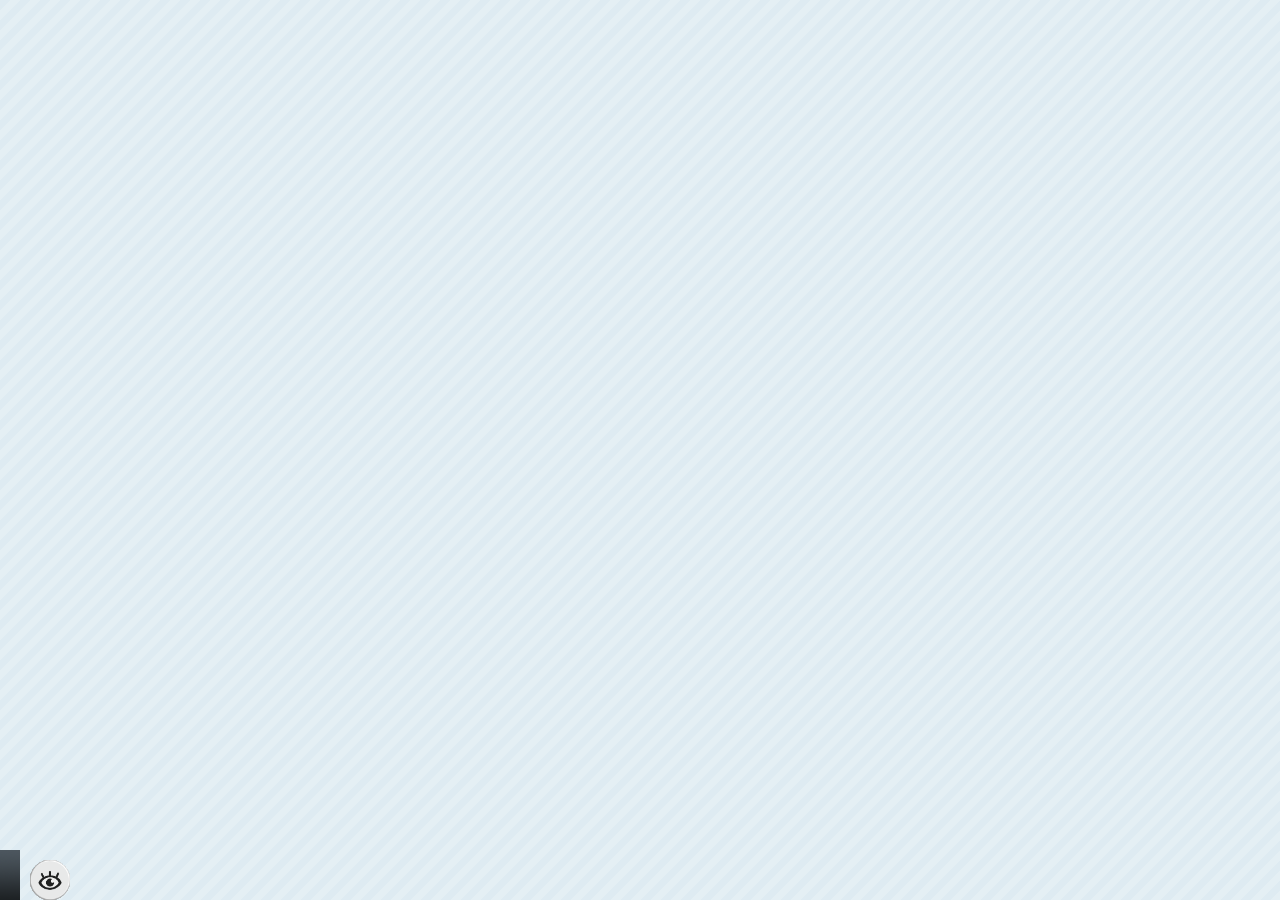
==== main/index.html @ ed8eaf2a "copy from existed files" ====
<!DOCTYPE html>
<html lang="en">
    <head>
        <title>3D Building Viewer</title>
        <meta charset="utf-8">
        <meta name="viewport" content="width=device-width, user-scalable=no, minimum-scale=1.0, maximum-scale=1.0">
        <style>
            body {
                font-family: Monospace;
                background-color: #f0f0f0;
                margin: 0px;
                overflow: hidden;
            }
            .acc{
                z-index:10;
            } 
        </style>
    </head>
    <body>

        <script src="jquery-2.1.3.js"></script>
        
        <script src="libs/THREEx.KeyboardState.js"></script>
        <script src="libs/THREEx.FullScreen.js"></script>
        
        <div id="bubble_tooltip">
            <div class="bubble_top"><span></span></div>
            <div class="bubble_middle"><span id="bubble_tooltip_content">BubleTips.</span></div>
            <div class="bubble_bottom"></div>
        </div>        
        <link rel="stylesheet" href="css/bubble-tooltip.css" media="screen">
        <script type="text/javascript" src="js/bubble-tooltip.js"></script> 
        
        <script type="text/javascript" src="js/menuNotice.js"></script>
        <link href="css/menuNotice.css" rel="stylesheet" type="text/css" />
        <div id="menuDinfo" class="menuDinfo menuDMessage" onmouseover="hideMenuD()"></div>
        <div id="menuDerror" class="menuDerror menuDMessage" onmouseover="hideMenuD()"></div>
        <div id="menuDwarning" class="menuDwarning menuDMessage" onmouseover="hideMenuD()"></div>
        <div id="menuDsuccess" class="menuDsuccess menuDMessage" onmouseover="hideMenuD()"></div>

                <!--bottom dock -->
        <link href="css/docMenu.css" rel="stylesheet" type="text/css" />
        <script type="text/javascript" src="js/interface.js"></script>
        <script type="text/javascript" src="js/docMenu.js"></script>
        <div class="dock" id="dock2">
          <div class="dock-container2">
          <a class="dock-item2"  onmouseover="this.style.cursor='pointer'"   ><span>导出</span><img src="icons/Export.png" alt="exportBuildingList_docm" onclick="stage.exportBuildingList_docm(this) "/></a> 
          <a class="dock-item2"  onmouseover="this.style.cursor='pointer'"   ><span>导出当前楼层</span><img src="icons/floorExport.png" alt="exportSingleFloor_docm" onclick="stage.exportSingleFloor_docm(this) "/></a> 
          <a class="dock-item2"  onmouseover="this.style.cursor='pointer'"   ><span>新建建筑物</span><img src="icons/newBuilding.png" alt="newBuilding_docm" onclick="stage.newBuilding_docm(this) "/></a> 
          <a class="dock-item2"  onmouseover="this.style.cursor='pointer'"   ><span>新建楼层</span><img src="icons/newFloor.png" alt="newFloor_docm" onclick="stage.newFloor_docm(this) "/></a> 
          <a class="dock-item2"  onmouseover="this.style.cursor='pointer'"   ><span>添加区块</span><img src="icons/newBlock.png" alt="newBlock_docm" onclick="stage.newBlock_docm(this) "/></a> 
          <a class="dock-item2"  onmouseover="this.style.cursor='pointer'"   ><span>添加标志牌</span><img src="icons/trademark.png" alt="newBrand_docm" onclick="stage.newBrand_docm(this) "/></a> 
          <a class="dock-item2"  onmouseover="this.style.cursor='pointer'"   ><span id="mpointLabel">添加测点</span><img id="mpointLabelPic" src="icons/newMPoint.png" alt="newMPoint_docm" onclick="stage.newMPoint_docm(this) "/></a>           
          <a class="dock-item2"  onmouseover="this.style.cursor='pointer'"   ><span>管理分组</span><img src="icons/manageGroup.png" alt="manageGroup_docm" onclick="stage.manageGroup_docm(this) "/></a> 
          <a class="dock-item2"  onmouseover="this.style.cursor='pointer'"   ><span>管理区块</span><img src="icons/manageBlock.png" alt="manageBlock_docm" onclick="stage.manageBlock_docm(this) "/></a> 
          <a class="dock-item2"  onmouseover="this.style.cursor='pointer'"   ><span>管理测点</span><img src="icons/manageMPoint.png" alt="manageMPoint_docm" onclick="stage.manageMPoint_docm(this) "/></a> 
          </div>
        </div>   
        <div class="dock" id="dock3">     
            <div class="dock-container3">
            <a class="dock-item3"  onmouseover="this.style.cursor='pointer'"   ><span>隐藏</span><img src="icons/show.png" alt="hideMenu_docm" onclick="stage.hideMenu_docm(this) "/></a> 
            </div>
        </div>
        
        <!-- 输入表格 -->
        <link href="css/prettify.css" rel="stylesheet" />
        <link href="css/bootstrap.2.1.0.css" rel="stylesheet">
        <link href="css/switchMenu.css" rel="stylesheet">
        <link href="css/demo.css" rel="stylesheet">
        <script Charset="UTF-8" src="libs/bootstrap-typeahead.js"></script>
        <script Charset="UTF-8" src="libs/mockjax.js" type="text/javascript"></script>
        <script Charset="UTF-8" src="libs/prettify.js" type="text/javascript"></script>
        <script Charset="UTF-8" src="js/typeMeAhead.js" type="text/javascript"></script>
        <script Charset="UTF-8" src="js/dialogProcess.js" type="text/javascript"></script>
        <script Charset="UTF-8" src="js/fadeInFadeOut.js" type="text/javascript"></script>
        <link href="css/jquery.autocomplete.css" rel="stylesheet">
        <script Charset="UTF-8" src="libs/jquery.autocomplete.js"></script>
        <script src="libs/ui.three.js"></script>
        
        <div id="table_add_template" style='position: absolute; width: 340px;left: 100px; top: 400px' 
                onmousedown="stage.isFormSelected=true;stage.controls.enabled=false;" onmouseup="stage.isFormSelected=false;stage.controls.enabled=true;"
                onkeydown="stage.controls.enabled=false;THREEx.FullScreen.enabled=false;" onkeyup="stage.controls.enabled=true;THREEx.FullScreen.enabled=true;"
                >
            <form id="form_add_template" method="post" action="#" style="display: none;">
                <div class="row" >                          
                    <label style="text-align: center;">
                        <button class="form_name btn btn-danger " type="button" id="title-new"  
                            onmousedown="stage.isFormDrag=true;stage.controls.enabled=false;" 
                            onmouseup="stage.isFormDrag=false;stage.controls.enabled=true;"
                            onmouseover="this.style.cursor='move';">模板名称</button>
                    </label>
                    <div class="well span4">
                        <label for="itemId" >ID&nbsp;&nbsp;<img id="inputIdIcon" src="" /></label>
                        <input fromWhere="" oldid="" id="inputId" class="span4" name="itemId" type="text" placeholder="输入ID..." autocomplete="off" onchange="this.value=this.value.toUpperCase();stage.assertDuplicateId(this.value,this.fromWhere);"/>
                        <label for="itemName" >名称&nbsp;&nbsp;<img id="inputNameIcon" src="" /></label>
                        <input id="inputName" class="span4" name="itemName" type="text" placeholder="输入名称..." autocomplete="off"/ onchange="this.value=this.value.toUpperCase();">      
                        <label class="labelMPointType" for="itemMPointType" >标签&nbsp;&nbsp;<img id="inputMPointTypeIcon" src="" /></label>
                        <input id="inputMPointType" class="span4" name="itemMPointType" type="text" placeholder="输入标签" autocomplete="off" />         
                        <span  class="labelImage" for="itemImage" style="white-space: nowrap;">贴图
                        <input id="inputImageSelectFileCheckBox" type="checkbox" value=true onclick="dialogue.whenChecked(this,'imagePanel','inputImage');"/>本地文件
                        <!-- <button  id="inputImageSelectFile" state=false class="btn btn-small btn-inverse" type="button" onclick="this.state=true;inputImageFake.click();" style="display: none;float: right;"><i class="icon-camera icon-white"></i></button> -->
                        <span id="imagePanel"  style="display: none;float: right;">
                            <span id="imagePreview"></span>
                            <button  id="inputImageSelectFile" class="btn btn-mini btn-inverse" type="button" onclick="dialogue.toLoadImage();" ><i class="icon-picture icon-white"></i></button>
                        </span>
                        <img id="inputImageIcon" src="" />  
                        </span>
                        <!-- <input id="inputImageFake" class="span4" name="itemImage" type="file" style="display: none;" autocomplete="off" onchange="inputImage.value=this.files[0].name.toLowerCase();" />   -->
                        <script>
                            var materialMap;
                            dialogue = new Dialogue();
                            Dialogue.prototype.toClearImagePreview=function(){
                                var iPreview=iBase.Id("imagePreview");
                                while(iPreview.childElementCount>0)
                                {
                                    iPreview.removeChild(iPreview.children[0]);
                                }
                            }
                            Dialogue.prototype.toLoadImage= function(){
                                this.toClearImagePreview();                      
                                var iPreview=iBase.Id("imagePreview");
                                materialMap = new UI.Texture().onChange( this.imageChange );
                                materialMap.dom.children[1].style.display="none";
                                iPreview.appendChild(materialMap.dom);
                                materialMap.dom.children[0].click();
                            }
                            Dialogue.prototype.imageChange= function(){
                                inputImage.value=materialMap.texture.sourceFile.toLowerCase();
                            }
                        </script>
                        <input id="inputImage" class="span4" name="itemImage" type="text" placeholder="*.png/jpg" autocomplete="off" />  
                        <span class="labelModel" for="itemModel" style="white-space: nowrap;">模型文件(*.obj)
                        <input id="inputModelSelectFileCheckBox" type="checkbox" value=true onclick="dialogue.whenChecked(this,'inputModelSelectFile','inputModel');"/>本地文件
                        <button id="inputModelSelectFile" state=false class="btn btn-mini btn-inverse" type="button" onclick="this.state=true;inputModelFake.click();" style="display: none;float: right;"><i class="icon-file icon-white"></i></button><img id="inputModelIcon" src="" /> 
                        </span>
                        <input id="inputModelFake" class="span4" name="itemModel" type="file" style="display: none;" autocomplete="off" onchange="inputModel.value=this.files[0].name.toLowerCase();dialogue.assertValidModelType(iBase.Id('inputModel'));" />                     
                        <input id="inputModel" class="span4" name="itemModel" type="text" placeholder="*.obj" autocomplete="off" onchange="this.value=this.value.toLowerCase();dialogue.assertValidModelType(this);" />                     
                        <label for="itemInfo" >信息</label>
                        <textarea id="inputInfo" class="span4 area" name="itemInfo" placeholder="输入信息..." ></textarea>
                        <label style="text-align: center;">
                        <button type="button" class="btn btn-info" onclick="dialogue.submitfun('form_add_template')">确定</button>&nbsp;&nbsp;&nbsp;&nbsp;
                        <button type="button" class="btn btn-warning" onclick="dialogue.cancelsubmitfun('form_add_template')">取消</button> 
                        </label>
                    </div>
                </div>
            </form>
        </div>        
        
        <!-- 管理表格模板 -->   
        <link rel="stylesheet" href="css/bootstrap-table.css">
        <link rel="stylesheet" href="css/bootstrap-editable.css">
        <link rel="stylesheet" href="css/examples.css">
        <link rel="stylesheet" href="css/group.css">
        <script src="libs/bootstrap.min.js"></script>
        <script src="libs/bootstrap-table.js"></script>
        <script src="libs/bootstrap-editable.js"></script>
        <script src="js/bootstrap-table-zh-CN.js"></script>
        <script src="js/bootstrap-table-editable.js"></script>
        <script src="js/table_process.js"></script>
        <div class="container" id="table_manage" tabletype="" style='position: absolute; display: none;  left: 100px; top: 200px; width: 840px;'         
            onmousedown="stage.isTableSelected=true;stage.controls.enabled=false;stage.curTable='title-manage';" onmouseup="stage.isTableSelected=false;stage.controls.enabled=true;"
            onkeydown="stage.controls.enabled=false;THREEx.FullScreen.enabled=false;" onkeyup="stage.controls.enabled=true;THREEx.FullScreen.enabled=true;"
            >
            <div  >                          
                <label style="text-align: center;">&nbsp;&nbsp;&nbsp;&nbsp;&nbsp;&nbsp;&nbsp;&nbsp;&nbsp;&nbsp;&nbsp;&nbsp;&nbsp;&nbsp;&nbsp;&nbsp;
                    <button class="form_name btn btn-danger " type="button"  id="title-manage" 
                        onmousedown="stage.isFormDrag=true;stage.controls.enabled=false;" 
                        onmouseup="stage.isFormDrag=false;stage.controls.enabled=true;"
                        onmouseover="this.style.cursor='move';">模板名称</button>        
                    <button  id="groupClose" class="btn btn-mini btn-normal" type="button" onclick="bsTable.TableHide($table);" style="display: block;float: right;">
                        <i class="icon-remove "></i>
                    </button>
                
                </label>
                <div class="well span10" >
                    <div id="toolbar" >
                        <div class="form-inline " role="form" style="float: left">
                            <button class="btn btn-default btn-small" id="append-data" data-method="append" onclick="bsTable.TableAppend($table);">
                                添加条目
                            </button>
                            <button class="btn btn-default btn-small" id="remove-data" data-method="remove" onclick="bsTable.TableRemoveSelected($table);">
                                删除所选
                            </button>
                            <button class="btn btn-default btn-small" id="show-data" data-method="show" onclick="bsTable.TableHideItems($table,true);">
                                显示
                            </button>
                            <button class="btn btn-default btn-small" id="hide-data" data-method="hide" onclick="bsTable.TableHideItems($table,false);">
                                隐藏
                            </button>
                            <button class="btn btn-default btn-small" id="highlight-data" data-method="hightlight" onclick="bsTable.TableHighLightItems($table,true);">
                                高亮所选
                            </button>
                            <button class="btn btn-default btn-small" id="chlight-data" data-method="chlight" onclick="bsTable.TableHighLightItems($table,false);">
                                取消高亮
                            </button>
                        </div>
                    </div>
                    <table id="group-table" class="table table-striped"
                           data-toolbar="#toolbar"
                           data-pagination="true"
                           data-show-export="true"
                           data-search="true"
                           data-search-align="right"
                           data-show-columns="true"
                           data-page-list="[5,10,20,50,100]"
                           data-page-size="5"
                           data-key-events="false"
                            data-sort-name="id"
                            data-click-to-select="true"
							data-height="295"
                            >
                        <thead>
                            <tr id='tr_column' >
                                <th data-field="state" data-checkbox="true"></th>
                                <th class="ItemID" data-field="id" data-halign="center" data-align="center" data-sortable="true" data-editable="true" data-width=350 onchange="bsTable.TableGetByRow($table,row);alert(this.value)" data-switchable="false">ID</th>
                                <th data-field="name" data-halign="center" data-align="center" data-sortable="true" data-editable="true" >组  名</th>
                                <th data-field="children" data-halign="center" data-align="center" data-sortable="false" data-editable="true" >信息</th>
                                <th data-field="operate1" data-halign="center" data-align="center" data-formatter="operateFormatter1" data-events="operateEvents1" data-width=70 >编辑</th>
                                <th data-field="operate2" data-halign="center" data-align="center" data-formatter="operateFormatter2" data-events="operateEvents2" data-width=70 >隐藏</th>
                                <th data-field="operate3" data-halign="center" data-align="center" data-formatter="operateFormatter3" data-events="operateEvents3" data-width=70 >高亮</th>
                            </tr>
                        </thead>
                    </table>
                </div>
            </div>
        </div>
        <script>
        $.extend($.fn.bootstrapTable.defaults, $.fn.bootstrapTable.locales['zh-CN']);
        var $table = $('#group-table');
        function operateFormatter1(value, row, index) {
            var iconstyle="icon-map-marker";
            if( iBase.Id("title-manage").innerHTML=="分组管理")
                iconstyle="icon-list";
                
            if(stage.params.mode_edit)
            return [
                '<a class="edit" href="javascript:void(0)" title="编辑">',
                '<i class="'+iconstyle+'"></i>',
                '</a>&nbsp;',
                '<a class="remove" href="javascript:void(0)" title="删除">',
                '<i class="icon-trash"></i>',
                '</a>'
            ].join('');
            else
            return [
                '<a class="detail" href="javascript:void(0)" onmouseup="hideMsg();"  onmouseout="hideMsg();" title="浏览" >',
                '<i class="icon-search"></i>',
                '</a>&nbsp;',
                '<a class="remove" href="javascript:void(0)" title="删除">',
                '<i class="icon-trash"></i>',
                '</a>'
            ].join('');
        }
        function operateFormatter2(value, row, index) {
            return [
                '<a class="toshow" href="javascript:void(0)" title="显示">',
                '<i class="icon-eye-open"></i>',
                '</a>&nbsp;&nbsp;',
                '<a class="tohide" href="javascript:void(0)" title="隐藏">',
                '<i class="icon-eye-close"></i>',
                '</a>'
            ].join('');
        }
        function operateFormatter3(value, row, index) {
            return [
                '<a class="tohighlight" href="javascript:void(0)" title="高亮">',
                '<i class="icon-fire"></i>',
                '</a>&nbsp;&nbsp;',
                '<a class="toopenlight" href="javascript:void(0)" title="开灯">',
                '<i class="icon-refresh"></i>',
                '</a>'
            ].join('');
        }
        window.operateEvents1 = {
            'click .detail': function (e, value, row, index) {
                // 弹出查看分组框
                bsTable.TableDetail(row,index);
            },
            'click .edit': function (e, value, row, index) {
                // 弹出编辑框
                bsTable.TableEdit(row,index);
            },
            'click .remove': function (e, value, row, index) {
                // 直接删除
                bsTable.TableRemoveById($table,row['id']);
            }
        };        
        window.operateEvents2 = {
            'click .toshow': function (e, value, row, index) {
                // 显示
                bsTable.TableHideItem(row,true);
            },
            'click .tohide': function (e, value, row, index) {
                // 隐藏
                bsTable.TableHideItem(row,false);
            }
        };        
        window.operateEvents3 = {
            'click .tohighlight': function (e, value, row, index) {
                // 高亮
                bsTable.TableHighLightItem(row,true);
            },
            'click .toopenlight': function (e, value, row, index) {
                // 高亮
                bsTable.TableHighLightItem(row,false);
            }
        };
        </script>
        <!-- 管理表格模板 -->
        <!--分组子表-->
        <script src="js/subtable_process.js"></script>
        <div class="container" id="subtable_manage" tabletype="" style='position: absolute; display: none;  left: 100px; top: 200px; width: 760px;'         
            onmousedown="isSubTableSelected=true;controls.enabled=false;curTable='title-manage-sub';" onmouseup="isSubTableSelected=false;controls.enabled=true;"
            onkeydown="controls.enabled=false;THREEx.FullScreen.enabled=false;" onkeyup="controls.enabled=true;THREEx.FullScreen.enabled=true;"
            >
            <div  >                          
                <label style="text-align: center;">&nbsp;&nbsp;&nbsp;&nbsp;&nbsp;&nbsp;&nbsp;&nbsp;&nbsp;&nbsp;&nbsp;&nbsp;&nbsp;&nbsp;&nbsp;&nbsp;
                    <button class="form_name btn btn-danger " type="button"  id="title-manage-sub" 
                        onmousedown="isFormDrag=true;controls.enabled=false;" 
                        onmouseup="isFormDrag=false;controls.enabled=true;"
                        onmouseover="this.style.cursor='move';" >模板名称</button>        
                    <button  id="subgroupClose" class="btn btn-mini btn-normal" type="button" onclick="bsTable.subTableHide($sub_table);" style="display: block;float: right;">
                        <i class="icon-remove "></i>
                    </button>
                
                </label>
                <div class="well span9" >
                    <div id="toolbarsub" >
                        <div class="form-inline " role="form-sub" style="float: left">
                            <button class="btn btn-default btn-small" id="remove-data-sub" data-method="remove" onclick="bsTable.subTableRemoveSelected($sub_table);">
                                删除所选
                            </button>
                            <button class="btn btn-default btn-small" id="show-data-sub" data-method="show" onclick="bsTable.subTableHideItems($sub_table,true);">
                                显示
                            </button>
                            <button class="btn btn-default btn-small" id="hide-data-sub" data-method="hide" onclick="bsTable.subTableHideItems($sub_table,false);">
                                隐藏
                            </button>
                            <button class="btn btn-default btn-small" id="highlight-data-sub" data-method="highlight" onclick="bsTable.TableHighLightItems($sub_table,true);">
                                高亮所选
                            </button>
                            <button class="btn btn-default btn-small" id="chlight-data-sub" data-method="chlight" onclick="bsTable.TableHighLightItems($sub_table,false);">
                                取消高亮
                            </button>
                        </div>
                    </div>
                    <table id="group-table-sub" class="table table-striped"
                           data-toolbar="#toolbarsub"
                           data-pagination="true"
                           data-show-export="true"
                           data-search="true"
                           data-search-align="right"
                           data-page-list="[5,10,20,50,100]"
                           data-page-size="5"
                           data-key-events="false"
                            data-sort-name="id"
                            data-click-to-select="true"
							data-height="295"                            
                            data-show-columns="true"
                            >
                        <thead>
                            <tr id='sub_tr_column' >
                                <th data-field="state" data-checkbox="true"></th>
                                <th class="ItemID"  data-halign="center" data-align="center" data-field="id" data-sortable="true" data-editable="true" onchange="bsTable.TableGetByRow($sub_table,row);alert(this.value)"  data-switchable="false">ID</th>
                                <th data-field="operate1" data-width=70 data-halign="center" data-align="center" data-formatter="operateFormatterSub1" data-events="operateEventsSub1">编辑</th>
                                <th data-field="operate2" data-width=70 data-halign="center" data-align="center" data-formatter="operateFormatterSub2" data-events="operateEventsSub2">隐藏</th>
                                <th data-field="operate3" data-width=70 data-halign="center" data-align="center" data-formatter="operateFormatterSub3" data-events="operateEventsSub3">高亮</th>
                            </tr>
                        </thead>
                    </table>
                </div>
            </div>
        </div>
        <script>
        var $sub_table = $('#group-table-sub');
        function operateFormatterSub1(value, row, index) {
            if(stage.params.mode_edit)
            return [
                '<a class="subedit" href="javascript:void(0)" title="编辑">',
                '<i class="icon-map-marker"></i>',
                '</a>&nbsp;',
                '<a class="subremove" href="javascript:void(0)" title="删除">',
                '<i class="icon-trash"></i>',
                '</a>'            
            ].join('');
            else
            return [
                '<a class="subdetail" href="javascript:void(0) onmouseup="hideMsg();" onmouseout="hideMsg();" title="查看">',
                '<i class="icon-search"></i>',
                '</a>&nbsp;',
                '<a class="subremove" href="javascript:void(0)" title="删除">',
                '<i class="icon-trash"></i>',
                '</a>'            
            ].join('');
        }
        function operateFormatterSub2(value, row, index) {
            return [        
                '<a class="subtoshow" href="javascript:void(0)" title="显示">',
                '<i class="icon-eye-open"></i>',
                '</a>&nbsp;&nbsp;',
                '<a class="subtohide" href="javascript:void(0)" title="隐藏">',
                '<i class="icon-eye-close"></i>',
                '</a>'                          
            ].join('');
        }
        function operateFormatterSub3(value, row, index) {
            return [   
                '<a class="subtohighlight" href="javascript:void(0)" title="高亮">',
                '<i class="icon-fire"></i>',
                '</a>&nbsp;&nbsp;',
                '<a class="subtoopenlight" href="javascript:void(0)" title="开灯">',
                '<i class="icon-refresh"></i>',
                '</a>'
            ].join('');
        }
        window.operateEventsSub1 = {
            'click .subdetail': function (e, value, row, index) {
                // 弹出查看分组框
                bsTable.TableDetail(row,index);
            },
            'click .subedit': function (e, value, row, index) {
                // 弹出编辑框
                bsTable.subTableEdit(row,index);
            },
            'click .subremove': function (e, value, row, index) {
                // 直接删除
                bsTable.subTableRemoveById($sub_table,row['id']);
            }
        };
        window.operateEventsSub2 = {
            'click .subtoshow': function (e, value, row, index) {
                // 显示
                bsTable.subTableHideItem(row,true);
            },
            'click .subtohide': function (e, value, row, index) {
                // 隐藏
                bsTable.subTableHideItem(row,false);
            }
        };        
        window.operateEventsSub3 = {
            'click .subtohighlight': function (e, value, row, index) {
                // 高亮
                bsTable.TableHighLightItem(row,true);
            },
            'click .subtoopenlight': function (e, value, row, index) {
                // 高亮
                bsTable.TableHighLightItem(row,false);
            }
        };
        </script>
        <!--分组子表-->
        
        
        <link rel="stylesheet" href="css/bootstrap-menu.css" />
        <script src="libs/bootstrap-prompts-alert.js"></script>
        <script src="libs/bootstrap-menu.js"></script>
        <script src="js/popUpMenu.js"></script>
        <script src="js/popmenuProcess.js"></script>
            
        <link rel='stylesheet' href='css/notify/libnotify.css'/>
        <script src="libs/humane.min.js"></script> 

        <script src="js/ext_dat.gui.js"></script>
        <script src="three.71.min.js"></script>
        <script src="js/ext_three.js"></script>
        
		<script src="fonts/helvetiker_regular.typeface.js"></script>
		<script src="fonts/optimer_regular.typeface.js"></script>
		<script src="fonts/gentilis_regular.typeface.js"></script>
        
        <script src="libs/FileSaver.js"></script>
        <script src="libs/jszip.min.js"></script>
        <script src="libs/stats.min.js"></script>
        <script src="libs/OBJLoader.js"></script>
        <script src="js/ext_TransformControls.js"></script>
        <script src="js/ext_OrbitControls.js"></script>
        <script src="libs/CombinedCamera.js"></script>
        <script src="libs/Projector.js"></script>
        <script src="libs/Detector.js"></script>
        
        <script src="js/gui.js"></script>
        <script src="js/Control.js"></script>
        <script src="js/alertMsg.js"></script>
        <script src="js/export/tools.js"></script>
        <script src="js/edit/changeAll.js"></script>
        <script src="js/edit/changeData.js"></script>
        <script src="js/edit/changeScene.js"></script>
        <script src="js/load/addBlock.js"></script>
        <script src="js/load/addMPoint.js"></script>
        <script src="js/load/loadfloor.js"></script>
        <script src="js/load/xmlparser.js"></script>
        <script src="js/classes/objList.js"></script>
        <script src="js/classes/group.js"></script>
        <script src="js/classes/brand.js"></script>
        <script src="js/classes/mpoint.js"></script>
        <script src="js/classes/block.js"></script>
        <script src="js/classes/floor.js"></script>
        <script src="js/classes/building.js"></script>
        <script src="js/classes/buildinglist.js"></script>
        <script src="js/classes/stage.js"></script>
        
        <script>
        
			if ( ! Detector.webgl ) Detector.addGetWebGLMessage();
 
            var stage= new Stage();
            
            stage.initBuildingDoc();
            stage.initScene();
            Init();
            stage.animate();

            function Init()
            {                
                $(document).ready(
                    function()
                    {
                        $('#dock2').Fisheye(
                            {
                                maxWidth: 60,
                                items: 'a',
                                itemsText: 'span',
                                container: '.dock-container2',
                                itemWidth: 40,
                                proximity: 80,
                                alignment : 'left',
                                valign: 'bottom',
                                halign : 'center'
                            }
                        )
                    }
                );                
                document.body.appendChild( stage.container );
                
                document.addEventListener( 'mousemove', stage.onDocumentMouseMove, false );
                document.addEventListener( 'dblclick', stage.onDoubleClick, false );
                document.addEventListener( 'mousedown', stage.onDocumentMouseDown, false );
                document.addEventListener( 'mouseup', stage.onDocumentMouseUp, false );
                
                document.addEventListener( 'mousewheel', stage.onMouseWheel, false );
                document.addEventListener( 'keydown', stage.onKeyDown, false );
                document.addEventListener( 'keyup', stage.onKeyUp, false );
                window.addEventListener( 'resize',  stage.onWindowResize, false );
            }
        </script>
        <div id="JQtooltip" style="display: none;"> </div> 
        <link rel="stylesheet" href="css/jQuery.toolTip.css" media="screen">
        <script type="text/javascript" src="js/callJQtoolTip.js"></script> 
    </body>    
</html>
---- main/css/bubble-tooltip.css ----
#bubble_tooltip{
	width:147px;
	position:absolute;
	display:none;
}
#bubble_tooltip .bubble_top{
	background-image: url('../images/bubble_top.gif');
	background-repeat:no-repeat;
	height:16px;	
}
#bubble_tooltip .bubble_middle{
	background-image: url('../images/bubble_middle.gif');
	background-repeat:repeat-y;	
	background-position:bottom left;
	padding-left:7px;
	padding-right:7px;
}
#bubble_tooltip .bubble_middle span{
	position:relative;
	top:-8px;
	font-family: Trebuchet MS, Lucida Sans Unicode, Arial, sans-serif;
	font-size:11px;
}
#bubble_tooltip .bubble_bottom{
	background-image: url('../images/bubble_bottom.gif');
	background-repeat:no-repeat;
	background-repeat:no-repeat;	
	height:44px;
	position:relative;
	top:-6px;
}
---- main/css/menuNotice.css ----
.menuDMessage
{
        display:none;
        -webkit-background-size: 40px 40px;
        -moz-background-size: 40px 40px;
        background-size: 40px 40px;			
        background-image: -webkit-gradient(linear, left top, right bottom,
                                color-stop(.25, rgba(255, 255, 255, .05)), color-stop(.25, transparent),
                                color-stop(.5, transparent), color-stop(.5, rgba(255, 255, 255, .05)),
                                color-stop(.75, rgba(255, 255, 255, .05)), color-stop(.75, transparent),
                                to(transparent));
        background-image: -webkit-linear-gradient(135deg, rgba(255, 255, 255, .05) 25%, transparent 25%,
                            transparent 50%, rgba(255, 255, 255, .05) 50%, rgba(255, 255, 255, .05) 75%,
                            transparent 75%, transparent);
        background-image: -moz-linear-gradient(135deg, rgba(255, 255, 255, .05) 25%, transparent 25%,
                            transparent 50%, rgba(255, 255, 255, .05) 50%, rgba(255, 255, 255, .05) 75%,
                            transparent 75%, transparent);
        background-image: -ms-linear-gradient(135deg, rgba(255, 255, 255, .05) 25%, transparent 25%,
                            transparent 50%, rgba(255, 255, 255, .05) 50%, rgba(255, 255, 255, .05) 75%,
                            transparent 75%, transparent);
        background-image: -o-linear-gradient(135deg, rgba(255, 255, 255, .05) 25%, transparent 25%,
                            transparent 50%, rgba(255, 255, 255, .05) 50%, rgba(255, 255, 255, .05) 75%,
                            transparent 75%, transparent);
        background-image: linear-gradient(135deg, rgba(255, 255, 255, .05) 25%, transparent 25%,
                            transparent 50%, rgba(255, 255, 255, .05) 50%, rgba(255, 255, 255, .05) 75%,
                            transparent 75%, transparent);
                                
         -moz-box-shadow: inset 0 -1px 0 rgba(255,255,255,.4);
         -webkit-box-shadow: inset 0 -1px 0 rgba(255,255,255,.4);		
         box-shadow: inset 0 -1px 0 rgba(255,255,255,.4);
         width: 100%;
         border: 1px solid;
         color: #fff;
         padding: 15px;
         position: fixed;
         _position: absolute;
         text-shadow: 0 1px 0 rgba(0,0,0,.5);
         -webkit-animation: animate-bg 5s linear infinite;
         -moz-animation: animate-bg 5s linear infinite;
}

.menuDinfo
{
		 background-color: #4ea5cd;
		 border-color: #3b8eb5;
}

.menuDerror
{
		 background-color: #de4343;
		 border-color: #c43d3d;
}
		 
.menuDwarning
{
		 background-color: #eaaf51;
		 border-color: #d99a36;
}

.menuDsuccess
{
		 background-color: #61b832;
		 border-color: #55a12c;
}

.menuDMessage h3
{
		 margin: 0 0 5px 0;													 
}

.menuDMessage p
{
		 margin: 0;													 
}

@-webkit-keyframes animate-bg
{
    from {
        background-position: 0 0;
    }
    to {
       background-position: -80px 0;
    }
}


@-moz-keyframes animate-bg 
{
    from {
        background-position: 0 0;
    }
    to {
       background-position: -80px 0;
    }
}



/*--------------------------------------*/

.centered
{
		 text-align: center;
}

.twitter-follow-button
{
		 position: relative;
		 top: 7px;
}
---- main/css/docMenu.css ----
body {
	font: 11px Arial, Helvetica, sans-serif;
	background: #ffffff url(../icons/main-bg.gif);
	padding: 0;
	margin: 0;
}
img {
	border: none;
}

/* dock - top */
.dock {
	position: relative; 
	height: 50px; 
	text-align: center;
}
.dock-container {
	position: absolute;
	height: 50px;
	background: url(../icons/dock-bg2.gif);
	padding-left: 20px;
}
a.dock-item {
	display: block;
	width: 40px;
	color: #000;
	position: absolute;
	top: 0px;
	text-align: center;
	text-decoration: none;
	font: bold 12px Arial, Helvetica, sans-serif;
}
.dock-item img {
	border: none; 
	margin: 5px 10px 0px; 
	width: 100%; 
}
.dock-item span {
	display: none; 
	padding-left: 20px;
}

/* dock2 - bottom */
#dock2 {
	width: 100%;
	bottom: 0px;
	position: absolute;
	left: 0px;
}
.dock-container2 {
	position: absolute;
	height: 50px;
	background: url(../icons/dock-bg.gif);
	padding-left: 20px;
}
a.dock-item2 {
	display: block; 
	font: bold 12px Arial, Helvetica, sans-serif;
	width: 40px; 
	color: #000; 
	bottom: 0px; 
	position: absolute;
	text-align: center;
	text-decoration: none;
}
.dock-item2 span {
	display: none;
	padding-left: 20px;
}
.dock-item2 img {
	border: none; 
	margin: 5px 10px 0px; 
	width: 100%; 
}
/* dock3 - exit */
#dock3 {
	width: 10%;
	bottom: 0px;
	position: absolute;
	left: 0px;
}
.dock-container3 {
	position: absolute;
	height: 50px;
	background: url(../icons/dock-bg.gif);
	padding-left: 20px;
}
a.dock-item3 {
	display: block; 
	font: bold 12px Arial, Helvetica, sans-serif;
	width: 40px; 
	color: #000; 
	bottom: 0px; 
	position: absolute;
	text-align: center;
	text-decoration: none;
}
.dock-item3 span {
	display: none;
	padding-left: 20px;
}
.dock-item3 img {
	border: none; 
	margin: 5px 10px 0px; 
	width: 100%; 
}
---- main/css/prettify.css ----
.com { color: #93a1a1; }
.lit { color: #195f91; }
.pun, .opn, .clo { color: #93a1a1; }
.fun { color: #dc322f; }
.str, .atv { color: #D14; }
.kwd, .linenums .tag { color: #1e347b; }
.typ, .atn, .dec, .var { color: teal; }
.pln { color: #48484c; }

.prettyprint {
  padding: 8px;
  background-color: #f7f7f9;
  border: 1px solid #e1e1e8;
}
.prettyprint.linenums {
  -webkit-box-shadow: inset 40px 0 0 #fbfbfc, inset 41px 0 0 #ececf0;
     -moz-box-shadow: inset 40px 0 0 #fbfbfc, inset 41px 0 0 #ececf0;
          box-shadow: inset 40px 0 0 #fbfbfc, inset 41px 0 0 #ececf0;
}

/* Specify class=linenums on a pre to get line numbering */
ol.linenums {
  margin: 0 0 0 33px; /* IE indents via margin-left */
} 
ol.linenums li {
  padding-left: 12px;
  color: #bebec5;
  line-height: 18px;
  text-shadow: 0 1px 0 #fff;
}


 textarea, input[type=text], input[type=password] {
    border-color: #bbb;
    height: 38px;
    font-size: 14px;
    border-radius: 2px;
    outline: 0;
    border: #ccc 1px solid;
    padding: 0 10px;
    width: 250px;
    -webkit-transition: box-shadow .5s;
    margin-bottom: 15px;
}

    textarea:hover,  textarea:focus,    input[type=text]:hover,  input[type=text]:focus, input[type=password]:hover,  input[type=password]:focus {
        border: 1px solid #56b4ef;
        box-shadow: inset 0 1px 3px rgba(0,0,0,.05),0 0 8px rgba(82,168,236,.6);
        -webkit-transition: box-shadow .5s;
    }
input::-webkit-input-placeholder {
    color: #999;
    -webkit-transition: color .5s;
}

input:focus::-webkit-input-placeholder,  input:hover::-webkit-input-placeholder {
    color: #c2c2c2;
    -webkit-transition: color .5s;
}
---- main/css/switchMenu.css ----
li.cr > div > div > select, li.c > div > div > select {
    
  font-size: 13px;
  line-height: 25px;
  height: 24px;
  width: 110px;
  background-color: #ffffff;
  border: 1px solid rgb(255, 21, 21);
}
---- main/css/demo.css ----
﻿
body,button, input, select, textarea,h1 ,h2, h3, h4, h5, h6 { font-family: Arial, Times New Roman, '宋体' , Tahoma, Helvetica, "\5b8b\4f53", sans-serif;}
---- main/css/examples.css ----
.ribbon {
    background-color: #a00;
    overflow: hidden;
    white-space: nowrap;
    /* top left corner */
    position: fixed;
    right: -60px;
    top: 40px;
    /* 45 deg ccw rotation */
    -webkit-transform: rotate(45deg);
    -moz-transform: rotate(45deg);
    -ms-transform: rotate(45deg);
    -o-transform: rotate(45deg);
    transform: rotate(45deg);
    /* shadow */
    -webkit-box-shadow: 0 0 10px #888;
    -moz-box-shadow: 0 0 10px #888;
    box-shadow: 0 0 10px #888;
    z-index: 999;
}
.ribbon a {
    border: 1px solid #faa;
    color: #fff;
    display: block;
    font: bold 81.25% 'Helvetica Neue', Helvetica, Arial, sans-serif;
    margin: 1px 0;
    padding: 10px 50px;
    text-align: center;
    text-decoration: none;
    /* shadow */
    text-shadow: 0 0 5px #444;
}
---- main/css/group.css ----
#group
{
    /*float: left;*/
    /*width: 297px;*/
}
#pop
{
    /*width: 340px;*/
}
.popBox
{
    width: 600px;
}
.icon-search {
    background-position: -48px 0;
    margin-right: 10px;
}
.icon-cog {
    background-position: -432px 0;
    margin-right: 10px;
}
.icon-trash {
    background-position: -456px 0;
    margin-right: 10px;
}
.popover-content
{
    padding: 9px 2px 9px 9px;

}
.editable-input input
{
    padding: 1px;
    height: 25px;
}
.editable-buttons
{
    width: 0px;
}
.editable-buttons  button
{
    height:0px;
    width: 0px;
    padding: 0px;
    margin: 0px;
    visibility: hidden;
}
.search input
{
    margin-bottom: 0px;
}
tr td
{
    /*width: 100px;*/
}
tr td.bs-checkbox
{
    /*width: 20px;*/
}
---- main/css/notify/libnotify.css ----
html,
body {
  height: 100%;
}
.humane {
  position: fixed;
  -moz-transition: all 0.3s ease-out;
  -webkit-transition: all 0.3s ease-out;
  -ms-transition: all 0.3s ease-out;
  -o-transition: all 0.3s ease-out;
  transition: all 0.3s ease-out;
  z-index: -1;
}
.humane.humane-animate,
.humane.humane-js-animate {
  z-index: 100000;
}
.humane {
  font-family: Ubuntu, Arial, sans-serif;
  text-align: center;
  font-size: 15px;
  top: 10px;
  right: 10px;
  opacity: 0;
  filter: progid:DXImageTransform.Microsoft.Alpha(Opacity=0);
  width: 150px;
  color: #fff;
  padding: 10px;
  background-image: url('[data-uri]');
  background: -webkit-gradient(linear, left top, left bottom, color-stop(0, rgba(0,0,0,0.90)), color-stop(1, rgba(50,50,50,0.90))) no-repeat;
  background: -moz-linear-gradient(top, rgba(0,0,0,0.90) 0%, rgba(50,50,50,0.90) 100%) no-repeat;
  background: -webkit-linear-gradient(top, rgba(0,0,0,0.90) 0%, rgba(50,50,50,0.90) 100%) no-repeat;
  background: -ms-linear-gradient(top, rgba(0,0,0,0.90) 0%, rgba(50,50,50,0.90) 100%) no-repeat;
  background: -o-linear-gradient(top, rgba(0,0,0,0.90) 0%, rgba(50,50,50,0.90) 100%) no-repeat;
  background: linear-gradient(top, rgba(0,0,0,0.90) 0%, rgba(50,50,50,0.90) 100%) no-repeat;
  *background-color: #000;
  -moz-border-radius: 5px;
  -webkit-border-radius: 5px;
  -ms-border-radius: 5px;
  -o-border-radius: 5px;
  border-radius: 5px;
  -moz-box-shadow: 0 4px 4px -4px #000;
  -webkit-box-shadow: 0 4px 4px -4px #000;
  -ms-box-shadow: 0 4px 4px -4px #000;
  -o-box-shadow: 0 4px 4px -4px #000;
  box-shadow: 0 4px 4px -4px #000;
  -moz-transform: translateY(-40px);
  -webkit-transform: translateY(-40px);
  -ms-transform: translateY(-40px);
  -o-transform: translateY(-40px);
  transform: translateY(-40px);
}
.humane p,
.humane ul {
  margin: 0;
  padding: 0;
}
.humane ul {
  list-style: none;
}
.humane.humane-info {
  background-image: url('[data-uri]');
  background: -webkit-gradient(linear, left top, left bottom, color-stop(0, rgba(0,0,50,0.90)), color-stop(1, rgba(0,0,100,0.90))) no-repeat;
  background: -moz-linear-gradient(top, rgba(0,0,50,0.90) 0%, rgba(0,0,100,0.90) 100%) no-repeat;
  background: -webkit-linear-gradient(top, rgba(0,0,50,0.90) 0%, rgba(0,0,100,0.90) 100%) no-repeat;
  background: -ms-linear-gradient(top, rgba(0,0,50,0.90) 0%, rgba(0,0,100,0.90) 100%) no-repeat;
  background: -o-linear-gradient(top, rgba(0,0,50,0.90) 0%, rgba(0,0,100,0.90) 100%) no-repeat;
  background: linear-gradient(top, rgba(0,0,50,0.90) 0%, rgba(0,0,100,0.90) 100%) no-repeat;
  *background-color: #030;
}
.humane.humane-success {
  background-image: url('[data-uri]');
  background: -webkit-gradient(linear, left top, left bottom, color-stop(0, rgba(0,50,0,0.90)), color-stop(1, rgba(0,100,0,0.90))) no-repeat;
  background: -moz-linear-gradient(top, rgba(0,50,0,0.90) 0%, rgba(0,100,0,0.90) 100%) no-repeat;
  background: -webkit-linear-gradient(top, rgba(0,50,0,0.90) 0%, rgba(0,100,0,0.90) 100%) no-repeat;
  background: -ms-linear-gradient(top, rgba(0,50,0,0.90) 0%, rgba(0,100,0,0.90) 100%) no-repeat;
  background: -o-linear-gradient(top, rgba(0,50,0,0.90) 0%, rgba(0,100,0,0.90) 100%) no-repeat;
  background: linear-gradient(top, rgba(0,50,0,0.90) 0%, rgba(0,100,0,0.90) 100%) no-repeat;
  *background-color: #030;
}
.humane.humane-error {
  background-image: url('[data-uri]');
  background: -webkit-gradient(linear, left top, left bottom, color-stop(0, rgba(50,0,0,0.90)), color-stop(1, rgba(100,0,0,0.90))) no-repeat;
  background: -moz-linear-gradient(top, rgba(50,0,0,0.90) 0%, rgba(100,0,0,0.90) 100%) no-repeat;
  background: -webkit-linear-gradient(top, rgba(50,0,0,0.90) 0%, rgba(100,0,0,0.90) 100%) no-repeat;
  background: -ms-linear-gradient(top, rgba(50,0,0,0.90) 0%, rgba(100,0,0,0.90) 100%) no-repeat;
  background: -o-linear-gradient(top, rgba(50,0,0,0.90) 0%, rgba(100,0,0,0.90) 100%) no-repeat;
  background: linear-gradient(top, rgba(50,0,0,0.90) 0%, rgba(100,0,0,0.90) 100%) no-repeat;
  *background-color: #300;
}
.humane.humane-animate {
  opacity: 1;
  filter: progid:DXImageTransform.Microsoft.Alpha(Opacity=100);
  -moz-transform: translateY(0);
  -webkit-transform: translateY(0);
  -ms-transform: translateY(0);
  -o-transform: translateY(0);
  transform: translateY(0);
}
.humane.humane-animate:hover {
  opacity: 0.2;
  filter: progid:DXImageTransform.Microsoft.Alpha(Opacity=20);
}
.humane.humane-js-animate {
  opacity: 1;
  filter: progid:DXImageTransform.Microsoft.Alpha(Opacity=100);
  -moz-transform: translateY(0);
  -webkit-transform: translateY(0);
  -ms-transform: translateY(0);
  -o-transform: translateY(0);
  transform: translateY(0);
}
.humane.humane-js-animate:hover {
  opacity: 0.2;
  filter: progid:DXImageTransform.Microsoft.Alpha(Opacity=20);
}
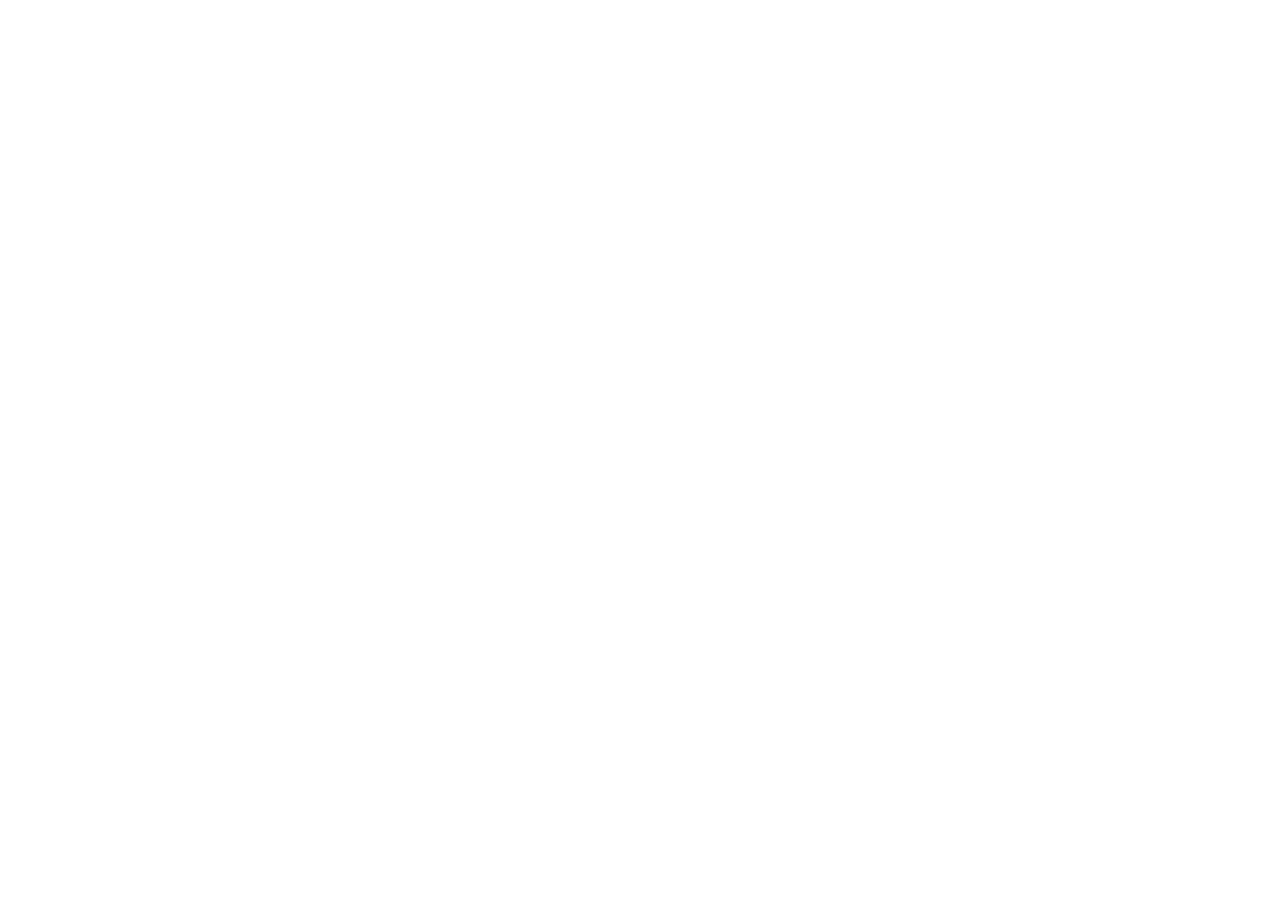
==== commit 70e20cf2: "add F1 help, and create msgbar in js" ====
--- a/main/index.html
+++ b/main/index.html
@@ -4,24 +4,57 @@
         <title>3D Building Viewer</title>
         <meta charset="utf-8">
         <meta name="viewport" content="width=device-width, user-scalable=no, minimum-scale=1.0, maximum-scale=1.0">
-        <style>
-            body {
-                font-family: Monospace;
-                background-color: #f0f0f0;
-                margin: 0px;
-                overflow: hidden;
-            }
-            .acc{
-                z-index:10;
-            } 
-        </style>
+        
+        <link rel="stylesheet" href="css/demo.css" />
     </head>
-    <body>
+    <body >
+
+        <script src="libs/FileSaver.js"></script>
+        <script src="libs/jszip.min.js"></script>
+
 
         <script src="jquery-2.1.3.js"></script>
         
+        
+        <link rel="stylesheet" href="css/bootstrap-menu.css" />
+        <script src="libs/bootstrap-menu.js"></script>
+        <script src="js/BdViewer/tools/popUpMenu.js"></script>
+        <script src="js/BdViewer/tools/popUpMenu/popmenuProcess.js"></script>
+        <script src="js/BdViewer/tools/popUpMenu/popmenuProcessNew.js"></script>
+        
+        <link rel="stylesheet" href="css/bootstrap.2.1.0.css" />
+        <link rel="stylesheet" href="css/prettify.css" />        
+        <script src="js/BdViewer/tools/dynamicForm/dynamicFormCore.js"></script>
+        <script src="js/BdViewer/tools/fadeInFadeOut.js"></script>
+        <script src="js/BdViewer/tools/dynamicForm.js"></script>
+        <script src="js/BdViewer/tools/dynamicForm/dynamicFormProcess.js"></script>
+        <script src="js/BdViewer/tools/dynamicForm/dynamicFormDataPrepare.js"></script>
+        <script src="js/BdViewer/tools/dynamicForm/dynamicFormPostProcess.js"></script>
+        
+        <link href="css/jquery.autocomplete.css" rel="stylesheet">
+        <script src="libs/jquery.autocomplete.js"></script>
+        <script src="js/BdViewer/tools/dynamicForm/typeMeAhead.js"></script>
+            
         <script src="libs/THREEx.KeyboardState.js"></script>
         <script src="libs/THREEx.FullScreen.js"></script>
+        
+        <script src="three.71.min.js"></script>
+        <script src="js/ext_three.js"></script>
+                
+        <script src="libs/stats.min.js"></script>
+        <script src="libs/OBJLoader.js"></script>
+        <script src="libs/CombinedCamera.js"></script>
+        <script src="libs/Projector.js"></script>
+        <script src="libs/Detector.js"></script>       
+        
+        
+        <link href="css/menuNotice.css" rel="stylesheet" type="text/css" />
+        <script src="js/BdViewer/tools/alertMsgTool.js"></script>
+        <script src="js/BdViewer/tools/msgtools/initMsgTools.js"></script>
+        <script src="js/BdViewer/tools/msgtools/menuNotice.js"></script>
+        
+        <link rel='stylesheet' href='css/notify/libnotify.css'/>
+        <script src="libs/humane.min.js"></script> 
         
         <div id="bubble_tooltip">
             <div class="bubble_top"><span></span></div>
@@ -29,522 +62,105 @@
             <div class="bubble_bottom"></div>
         </div>        
         <link rel="stylesheet" href="css/bubble-tooltip.css" media="screen">
-        <script type="text/javascript" src="js/bubble-tooltip.js"></script> 
+        <script type="text/javascript" src="js/BdViewer/tools/msgtools/bubble-tooltip.js"></script> 
+            
         
-        <script type="text/javascript" src="js/menuNotice.js"></script>
-        <link href="css/menuNotice.css" rel="stylesheet" type="text/css" />
-        <div id="menuDinfo" class="menuDinfo menuDMessage" onmouseover="hideMenuD()"></div>
-        <div id="menuDerror" class="menuDerror menuDMessage" onmouseover="hideMenuD()"></div>
-        <div id="menuDwarning" class="menuDwarning menuDMessage" onmouseover="hideMenuD()"></div>
-        <div id="menuDsuccess" class="menuDsuccess menuDMessage" onmouseover="hideMenuD()"></div>
+        <div id="JQtooltip" style="display: none;"> </div> 
+        <link rel="stylesheet" href="css/jQuery.toolTip.css" media="screen">
+        <script type="text/javascript" src="js/BdViewer/tools/msgtools/callJQtoolTip.js"></script> 
+        
+        <script src="js/BdViewer/BdViewer.js"></script>
+        <script src="js/BdViewer/tools/tools.js"></script>
+        <script src="js/BdViewer/edit/new_form.js"></script>
+        <script src="js/BdViewer/edit/new_json.js"></script>
+        <script src="js/BdViewer/edit/changeAll.js"></script>
+        <script src="js/BdViewer/edit/changeData.js"></script>
+        <script src="js/BdViewer/edit/changeScene.js"></script>
+        <script src="js/BdViewer/load/addBlock.js"></script>
+        <script src="js/BdViewer/load/addMPoint.js"></script>
+        <script src="js/BdViewer/load/loadfloor.js"></script>
+        <script src="js/BdViewer/load/xmlparser.js"></script>
+        <script src="js/BdViewer/classes/objList.js"></script>
+        <script src="js/BdViewer/classes/group.js"></script>
+        <script src="js/BdViewer/classes/brand.js"></script>
+        <script src="js/BdViewer/classes/mpoint.js"></script>
+        <script src="js/BdViewer/classes/block.js"></script>
+        <script src="js/BdViewer/classes/floor.js"></script>
+        <script src="js/BdViewer/classes/building.js"></script>
+        <script src="js/BdViewer/classes/buildinglist.js"></script>
+        
+        <script src="js/BdViewer/controls/events.js"></script>
+        <script src="js/BdViewer/controls/control.js"></script>
+        <script src="js/BdViewer/controls/ext_TransformControls.js"></script>
+        <script src="js/BdViewer/controls/ext_OrbitControls.js"></script>
+        
+        <script>
+            if ( ! Detector.webgl ) Detector.addGetWebGLMessage();//check whether webgl is supported.
+            
+            var viewer = new BdViewer(document,'./data/BuildingList.xml');            
+            var  msgTools=["jqTooltip",  "buble", "humane"];
+            viewer.stats.enable=true;
+            viewer.msgTool=msgTools[0];
+            
+            viewer.Init();
+            events();
+            animate();
+            
+            function events(){
+                document.addEventListener( 'mousemove', onDocumentMouseMove, false );
+                document.addEventListener( 'dblclick', onDoubleClick, false );
+                document.addEventListener( 'mousedown', onDocumentMouseDown, false );
+                document.addEventListener( 'mouseup', onDocumentMouseUp, false );
+                
+                document.addEventListener( 'mousewheel', onMouseWheel, false );
+                document.addEventListener( 'keydown', onKeyDown, false );
+                document.addEventListener( 'keyup', onKeyUp, false );
+                
+                window.addEventListener( 'resize', onWindowResize, false );
+            }
+            
+            function onWindowResize() {                    
+                viewer.onWindowResize();                
+            }
 
-                <!--bottom dock -->
-        <link href="css/docMenu.css" rel="stylesheet" type="text/css" />
-        <script type="text/javascript" src="js/interface.js"></script>
-        <script type="text/javascript" src="js/docMenu.js"></script>
-        <div class="dock" id="dock2">
-          <div class="dock-container2">
-          <a class="dock-item2"  onmouseover="this.style.cursor='pointer'"   ><span>导出</span><img src="icons/Export.png" alt="exportBuildingList_docm" onclick="stage.exportBuildingList_docm(this) "/></a> 
-          <a class="dock-item2"  onmouseover="this.style.cursor='pointer'"   ><span>导出当前楼层</span><img src="icons/floorExport.png" alt="exportSingleFloor_docm" onclick="stage.exportSingleFloor_docm(this) "/></a> 
-          <a class="dock-item2"  onmouseover="this.style.cursor='pointer'"   ><span>新建建筑物</span><img src="icons/newBuilding.png" alt="newBuilding_docm" onclick="stage.newBuilding_docm(this) "/></a> 
-          <a class="dock-item2"  onmouseover="this.style.cursor='pointer'"   ><span>新建楼层</span><img src="icons/newFloor.png" alt="newFloor_docm" onclick="stage.newFloor_docm(this) "/></a> 
-          <a class="dock-item2"  onmouseover="this.style.cursor='pointer'"   ><span>添加区块</span><img src="icons/newBlock.png" alt="newBlock_docm" onclick="stage.newBlock_docm(this) "/></a> 
-          <a class="dock-item2"  onmouseover="this.style.cursor='pointer'"   ><span>添加标志牌</span><img src="icons/trademark.png" alt="newBrand_docm" onclick="stage.newBrand_docm(this) "/></a> 
-          <a class="dock-item2"  onmouseover="this.style.cursor='pointer'"   ><span id="mpointLabel">添加测点</span><img id="mpointLabelPic" src="icons/newMPoint.png" alt="newMPoint_docm" onclick="stage.newMPoint_docm(this) "/></a>           
-          <a class="dock-item2"  onmouseover="this.style.cursor='pointer'"   ><span>管理分组</span><img src="icons/manageGroup.png" alt="manageGroup_docm" onclick="stage.manageGroup_docm(this) "/></a> 
-          <a class="dock-item2"  onmouseover="this.style.cursor='pointer'"   ><span>管理区块</span><img src="icons/manageBlock.png" alt="manageBlock_docm" onclick="stage.manageBlock_docm(this) "/></a> 
-          <a class="dock-item2"  onmouseover="this.style.cursor='pointer'"   ><span>管理测点</span><img src="icons/manageMPoint.png" alt="manageMPoint_docm" onclick="stage.manageMPoint_docm(this) "/></a> 
-          </div>
-        </div>   
-        <div class="dock" id="dock3">     
-            <div class="dock-container3">
-            <a class="dock-item3"  onmouseover="this.style.cursor='pointer'"   ><span>隐藏</span><img src="icons/show.png" alt="hideMenu_docm" onclick="stage.hideMenu_docm(this) "/></a> 
-            </div>
-        </div>
-        
-        <!-- 输入表格 -->
-        <link href="css/prettify.css" rel="stylesheet" />
-        <link href="css/bootstrap.2.1.0.css" rel="stylesheet">
-        <link href="css/switchMenu.css" rel="stylesheet">
-        <link href="css/demo.css" rel="stylesheet">
-        <script Charset="UTF-8" src="libs/bootstrap-typeahead.js"></script>
-        <script Charset="UTF-8" src="libs/mockjax.js" type="text/javascript"></script>
-        <script Charset="UTF-8" src="libs/prettify.js" type="text/javascript"></script>
-        <script Charset="UTF-8" src="js/typeMeAhead.js" type="text/javascript"></script>
-        <script Charset="UTF-8" src="js/dialogProcess.js" type="text/javascript"></script>
-        <script Charset="UTF-8" src="js/fadeInFadeOut.js" type="text/javascript"></script>
-        <link href="css/jquery.autocomplete.css" rel="stylesheet">
-        <script Charset="UTF-8" src="libs/jquery.autocomplete.js"></script>
-        <script src="libs/ui.three.js"></script>
-        
-        <div id="table_add_template" style='position: absolute; width: 340px;left: 100px; top: 400px' 
-                onmousedown="stage.isFormSelected=true;stage.controls.enabled=false;" onmouseup="stage.isFormSelected=false;stage.controls.enabled=true;"
-                onkeydown="stage.controls.enabled=false;THREEx.FullScreen.enabled=false;" onkeyup="stage.controls.enabled=true;THREEx.FullScreen.enabled=true;"
-                >
-            <form id="form_add_template" method="post" action="#" style="display: none;">
-                <div class="row" >                          
-                    <label style="text-align: center;">
-                        <button class="form_name btn btn-danger " type="button" id="title-new"  
-                            onmousedown="stage.isFormDrag=true;stage.controls.enabled=false;" 
-                            onmouseup="stage.isFormDrag=false;stage.controls.enabled=true;"
-                            onmouseover="this.style.cursor='move';">模板名称</button>
-                    </label>
-                    <div class="well span4">
-                        <label for="itemId" >ID&nbsp;&nbsp;<img id="inputIdIcon" src="" /></label>
-                        <input fromWhere="" oldid="" id="inputId" class="span4" name="itemId" type="text" placeholder="输入ID..." autocomplete="off" onchange="this.value=this.value.toUpperCase();stage.assertDuplicateId(this.value,this.fromWhere);"/>
-                        <label for="itemName" >名称&nbsp;&nbsp;<img id="inputNameIcon" src="" /></label>
-                        <input id="inputName" class="span4" name="itemName" type="text" placeholder="输入名称..." autocomplete="off"/ onchange="this.value=this.value.toUpperCase();">      
-                        <label class="labelMPointType" for="itemMPointType" >标签&nbsp;&nbsp;<img id="inputMPointTypeIcon" src="" /></label>
-                        <input id="inputMPointType" class="span4" name="itemMPointType" type="text" placeholder="输入标签" autocomplete="off" />         
-                        <span  class="labelImage" for="itemImage" style="white-space: nowrap;">贴图
-                        <input id="inputImageSelectFileCheckBox" type="checkbox" value=true onclick="dialogue.whenChecked(this,'imagePanel','inputImage');"/>本地文件
-                        <!-- <button  id="inputImageSelectFile" state=false class="btn btn-small btn-inverse" type="button" onclick="this.state=true;inputImageFake.click();" style="display: none;float: right;"><i class="icon-camera icon-white"></i></button> -->
-                        <span id="imagePanel"  style="display: none;float: right;">
-                            <span id="imagePreview"></span>
-                            <button  id="inputImageSelectFile" class="btn btn-mini btn-inverse" type="button" onclick="dialogue.toLoadImage();" ><i class="icon-picture icon-white"></i></button>
-                        </span>
-                        <img id="inputImageIcon" src="" />  
-                        </span>
-                        <!-- <input id="inputImageFake" class="span4" name="itemImage" type="file" style="display: none;" autocomplete="off" onchange="inputImage.value=this.files[0].name.toLowerCase();" />   -->
-                        <script>
-                            var materialMap;
-                            dialogue = new Dialogue();
-                            Dialogue.prototype.toClearImagePreview=function(){
-                                var iPreview=iBase.Id("imagePreview");
-                                while(iPreview.childElementCount>0)
-                                {
-                                    iPreview.removeChild(iPreview.children[0]);
-                                }
-                            }
-                            Dialogue.prototype.toLoadImage= function(){
-                                this.toClearImagePreview();                      
-                                var iPreview=iBase.Id("imagePreview");
-                                materialMap = new UI.Texture().onChange( this.imageChange );
-                                materialMap.dom.children[1].style.display="none";
-                                iPreview.appendChild(materialMap.dom);
-                                materialMap.dom.children[0].click();
-                            }
-                            Dialogue.prototype.imageChange= function(){
-                                inputImage.value=materialMap.texture.sourceFile.toLowerCase();
-                            }
-                        </script>
-                        <input id="inputImage" class="span4" name="itemImage" type="text" placeholder="*.png/jpg" autocomplete="off" />  
-                        <span class="labelModel" for="itemModel" style="white-space: nowrap;">模型文件(*.obj)
-                        <input id="inputModelSelectFileCheckBox" type="checkbox" value=true onclick="dialogue.whenChecked(this,'inputModelSelectFile','inputModel');"/>本地文件
-                        <button id="inputModelSelectFile" state=false class="btn btn-mini btn-inverse" type="button" onclick="this.state=true;inputModelFake.click();" style="display: none;float: right;"><i class="icon-file icon-white"></i></button><img id="inputModelIcon" src="" /> 
-                        </span>
-                        <input id="inputModelFake" class="span4" name="itemModel" type="file" style="display: none;" autocomplete="off" onchange="inputModel.value=this.files[0].name.toLowerCase();dialogue.assertValidModelType(iBase.Id('inputModel'));" />                     
-                        <input id="inputModel" class="span4" name="itemModel" type="text" placeholder="*.obj" autocomplete="off" onchange="this.value=this.value.toLowerCase();dialogue.assertValidModelType(this);" />                     
-                        <label for="itemInfo" >信息</label>
-                        <textarea id="inputInfo" class="span4 area" name="itemInfo" placeholder="输入信息..." ></textarea>
-                        <label style="text-align: center;">
-                        <button type="button" class="btn btn-info" onclick="dialogue.submitfun('form_add_template')">确定</button>&nbsp;&nbsp;&nbsp;&nbsp;
-                        <button type="button" class="btn btn-warning" onclick="dialogue.cancelsubmitfun('form_add_template')">取消</button> 
-                        </label>
-                    </div>
-                </div>
-            </form>
-        </div>        
-        
-        <!-- 管理表格模板 -->   
-        <link rel="stylesheet" href="css/bootstrap-table.css">
-        <link rel="stylesheet" href="css/bootstrap-editable.css">
-        <link rel="stylesheet" href="css/examples.css">
-        <link rel="stylesheet" href="css/group.css">
-        <script src="libs/bootstrap.min.js"></script>
-        <script src="libs/bootstrap-table.js"></script>
-        <script src="libs/bootstrap-editable.js"></script>
-        <script src="js/bootstrap-table-zh-CN.js"></script>
-        <script src="js/bootstrap-table-editable.js"></script>
-        <script src="js/table_process.js"></script>
-        <div class="container" id="table_manage" tabletype="" style='position: absolute; display: none;  left: 100px; top: 200px; width: 840px;'         
-            onmousedown="stage.isTableSelected=true;stage.controls.enabled=false;stage.curTable='title-manage';" onmouseup="stage.isTableSelected=false;stage.controls.enabled=true;"
-            onkeydown="stage.controls.enabled=false;THREEx.FullScreen.enabled=false;" onkeyup="stage.controls.enabled=true;THREEx.FullScreen.enabled=true;"
-            >
-            <div  >                          
-                <label style="text-align: center;">&nbsp;&nbsp;&nbsp;&nbsp;&nbsp;&nbsp;&nbsp;&nbsp;&nbsp;&nbsp;&nbsp;&nbsp;&nbsp;&nbsp;&nbsp;&nbsp;
-                    <button class="form_name btn btn-danger " type="button"  id="title-manage" 
-                        onmousedown="stage.isFormDrag=true;stage.controls.enabled=false;" 
-                        onmouseup="stage.isFormDrag=false;stage.controls.enabled=true;"
-                        onmouseover="this.style.cursor='move';">模板名称</button>        
-                    <button  id="groupClose" class="btn btn-mini btn-normal" type="button" onclick="bsTable.TableHide($table);" style="display: block;float: right;">
-                        <i class="icon-remove "></i>
-                    </button>
+            function onKeyUp(event) {       
+                viewer.onKeyUp(event);
+            }
+            
+            function onKeyDown(event) {
+                viewer.onKeyDown(event);
+            }
+            function onMouseWheel( event ) {
+                viewer.onMouseWheel( event );
+            }
+            function onDocumentMouseMove( event ) {
+                viewer.onDocumentMouseMove( event );
+            }
+            function onDoubleClick(event){
+                viewer.onDoubleClick(event);
+            }
+            function onDocumentMouseDown( event ) {
+                viewer.onDocumentMouseDown( event );
+            }
+            function onDocumentMouseUp( event ) {
+                viewer.onDocumentMouseUp( event );
+            }
+
+            //
+            function animate() {
+
+                requestAnimationFrame( animate );
+                render();
+            }
+
+            function render() {
+                viewer.render();                
+            }
+
+        </script>
                 
-                </label>
-                <div class="well span10" >
-                    <div id="toolbar" >
-                        <div class="form-inline " role="form" style="float: left">
-                            <button class="btn btn-default btn-small" id="append-data" data-method="append" onclick="bsTable.TableAppend($table);">
-                                添加条目
-                            </button>
-                            <button class="btn btn-default btn-small" id="remove-data" data-method="remove" onclick="bsTable.TableRemoveSelected($table);">
-                                删除所选
-                            </button>
-                            <button class="btn btn-default btn-small" id="show-data" data-method="show" onclick="bsTable.TableHideItems($table,true);">
-                                显示
-                            </button>
-                            <button class="btn btn-default btn-small" id="hide-data" data-method="hide" onclick="bsTable.TableHideItems($table,false);">
-                                隐藏
-                            </button>
-                            <button class="btn btn-default btn-small" id="highlight-data" data-method="hightlight" onclick="bsTable.TableHighLightItems($table,true);">
-                                高亮所选
-                            </button>
-                            <button class="btn btn-default btn-small" id="chlight-data" data-method="chlight" onclick="bsTable.TableHighLightItems($table,false);">
-                                取消高亮
-                            </button>
-                        </div>
-                    </div>
-                    <table id="group-table" class="table table-striped"
-                           data-toolbar="#toolbar"
-                           data-pagination="true"
-                           data-show-export="true"
-                           data-search="true"
-                           data-search-align="right"
-                           data-show-columns="true"
-                           data-page-list="[5,10,20,50,100]"
-                           data-page-size="5"
-                           data-key-events="false"
-                            data-sort-name="id"
-                            data-click-to-select="true"
-							data-height="295"
-                            >
-                        <thead>
-                            <tr id='tr_column' >
-                                <th data-field="state" data-checkbox="true"></th>
-                                <th class="ItemID" data-field="id" data-halign="center" data-align="center" data-sortable="true" data-editable="true" data-width=350 onchange="bsTable.TableGetByRow($table,row);alert(this.value)" data-switchable="false">ID</th>
-                                <th data-field="name" data-halign="center" data-align="center" data-sortable="true" data-editable="true" >组  名</th>
-                                <th data-field="children" data-halign="center" data-align="center" data-sortable="false" data-editable="true" >信息</th>
-                                <th data-field="operate1" data-halign="center" data-align="center" data-formatter="operateFormatter1" data-events="operateEvents1" data-width=70 >编辑</th>
-                                <th data-field="operate2" data-halign="center" data-align="center" data-formatter="operateFormatter2" data-events="operateEvents2" data-width=70 >隐藏</th>
-                                <th data-field="operate3" data-halign="center" data-align="center" data-formatter="operateFormatter3" data-events="operateEvents3" data-width=70 >高亮</th>
-                            </tr>
-                        </thead>
-                    </table>
-                </div>
-            </div>
-        </div>
-        <script>
-        $.extend($.fn.bootstrapTable.defaults, $.fn.bootstrapTable.locales['zh-CN']);
-        var $table = $('#group-table');
-        function operateFormatter1(value, row, index) {
-            var iconstyle="icon-map-marker";
-            if( iBase.Id("title-manage").innerHTML=="分组管理")
-                iconstyle="icon-list";
-                
-            if(stage.params.mode_edit)
-            return [
-                '<a class="edit" href="javascript:void(0)" title="编辑">',
-                '<i class="'+iconstyle+'"></i>',
-                '</a>&nbsp;',
-                '<a class="remove" href="javascript:void(0)" title="删除">',
-                '<i class="icon-trash"></i>',
-                '</a>'
-            ].join('');
-            else
-            return [
-                '<a class="detail" href="javascript:void(0)" onmouseup="hideMsg();"  onmouseout="hideMsg();" title="浏览" >',
-                '<i class="icon-search"></i>',
-                '</a>&nbsp;',
-                '<a class="remove" href="javascript:void(0)" title="删除">',
-                '<i class="icon-trash"></i>',
-                '</a>'
-            ].join('');
-        }
-        function operateFormatter2(value, row, index) {
-            return [
-                '<a class="toshow" href="javascript:void(0)" title="显示">',
-                '<i class="icon-eye-open"></i>',
-                '</a>&nbsp;&nbsp;',
-                '<a class="tohide" href="javascript:void(0)" title="隐藏">',
-                '<i class="icon-eye-close"></i>',
-                '</a>'
-            ].join('');
-        }
-        function operateFormatter3(value, row, index) {
-            return [
-                '<a class="tohighlight" href="javascript:void(0)" title="高亮">',
-                '<i class="icon-fire"></i>',
-                '</a>&nbsp;&nbsp;',
-                '<a class="toopenlight" href="javascript:void(0)" title="开灯">',
-                '<i class="icon-refresh"></i>',
-                '</a>'
-            ].join('');
-        }
-        window.operateEvents1 = {
-            'click .detail': function (e, value, row, index) {
-                // 弹出查看分组框
-                bsTable.TableDetail(row,index);
-            },
-            'click .edit': function (e, value, row, index) {
-                // 弹出编辑框
-                bsTable.TableEdit(row,index);
-            },
-            'click .remove': function (e, value, row, index) {
-                // 直接删除
-                bsTable.TableRemoveById($table,row['id']);
-            }
-        };        
-        window.operateEvents2 = {
-            'click .toshow': function (e, value, row, index) {
-                // 显示
-                bsTable.TableHideItem(row,true);
-            },
-            'click .tohide': function (e, value, row, index) {
-                // 隐藏
-                bsTable.TableHideItem(row,false);
-            }
-        };        
-        window.operateEvents3 = {
-            'click .tohighlight': function (e, value, row, index) {
-                // 高亮
-                bsTable.TableHighLightItem(row,true);
-            },
-            'click .toopenlight': function (e, value, row, index) {
-                // 高亮
-                bsTable.TableHighLightItem(row,false);
-            }
-        };
-        </script>
-        <!-- 管理表格模板 -->
-        <!--分组子表-->
-        <script src="js/subtable_process.js"></script>
-        <div class="container" id="subtable_manage" tabletype="" style='position: absolute; display: none;  left: 100px; top: 200px; width: 760px;'         
-            onmousedown="isSubTableSelected=true;controls.enabled=false;curTable='title-manage-sub';" onmouseup="isSubTableSelected=false;controls.enabled=true;"
-            onkeydown="controls.enabled=false;THREEx.FullScreen.enabled=false;" onkeyup="controls.enabled=true;THREEx.FullScreen.enabled=true;"
-            >
-            <div  >                          
-                <label style="text-align: center;">&nbsp;&nbsp;&nbsp;&nbsp;&nbsp;&nbsp;&nbsp;&nbsp;&nbsp;&nbsp;&nbsp;&nbsp;&nbsp;&nbsp;&nbsp;&nbsp;
-                    <button class="form_name btn btn-danger " type="button"  id="title-manage-sub" 
-                        onmousedown="isFormDrag=true;controls.enabled=false;" 
-                        onmouseup="isFormDrag=false;controls.enabled=true;"
-                        onmouseover="this.style.cursor='move';" >模板名称</button>        
-                    <button  id="subgroupClose" class="btn btn-mini btn-normal" type="button" onclick="bsTable.subTableHide($sub_table);" style="display: block;float: right;">
-                        <i class="icon-remove "></i>
-                    </button>
-                
-                </label>
-                <div class="well span9" >
-                    <div id="toolbarsub" >
-                        <div class="form-inline " role="form-sub" style="float: left">
-                            <button class="btn btn-default btn-small" id="remove-data-sub" data-method="remove" onclick="bsTable.subTableRemoveSelected($sub_table);">
-                                删除所选
-                            </button>
-                            <button class="btn btn-default btn-small" id="show-data-sub" data-method="show" onclick="bsTable.subTableHideItems($sub_table,true);">
-                                显示
-                            </button>
-                            <button class="btn btn-default btn-small" id="hide-data-sub" data-method="hide" onclick="bsTable.subTableHideItems($sub_table,false);">
-                                隐藏
-                            </button>
-                            <button class="btn btn-default btn-small" id="highlight-data-sub" data-method="highlight" onclick="bsTable.TableHighLightItems($sub_table,true);">
-                                高亮所选
-                            </button>
-                            <button class="btn btn-default btn-small" id="chlight-data-sub" data-method="chlight" onclick="bsTable.TableHighLightItems($sub_table,false);">
-                                取消高亮
-                            </button>
-                        </div>
-                    </div>
-                    <table id="group-table-sub" class="table table-striped"
-                           data-toolbar="#toolbarsub"
-                           data-pagination="true"
-                           data-show-export="true"
-                           data-search="true"
-                           data-search-align="right"
-                           data-page-list="[5,10,20,50,100]"
-                           data-page-size="5"
-                           data-key-events="false"
-                            data-sort-name="id"
-                            data-click-to-select="true"
-							data-height="295"                            
-                            data-show-columns="true"
-                            >
-                        <thead>
-                            <tr id='sub_tr_column' >
-                                <th data-field="state" data-checkbox="true"></th>
-                                <th class="ItemID"  data-halign="center" data-align="center" data-field="id" data-sortable="true" data-editable="true" onchange="bsTable.TableGetByRow($sub_table,row);alert(this.value)"  data-switchable="false">ID</th>
-                                <th data-field="operate1" data-width=70 data-halign="center" data-align="center" data-formatter="operateFormatterSub1" data-events="operateEventsSub1">编辑</th>
-                                <th data-field="operate2" data-width=70 data-halign="center" data-align="center" data-formatter="operateFormatterSub2" data-events="operateEventsSub2">隐藏</th>
-                                <th data-field="operate3" data-width=70 data-halign="center" data-align="center" data-formatter="operateFormatterSub3" data-events="operateEventsSub3">高亮</th>
-                            </tr>
-                        </thead>
-                    </table>
-                </div>
-            </div>
-        </div>
-        <script>
-        var $sub_table = $('#group-table-sub');
-        function operateFormatterSub1(value, row, index) {
-            if(stage.params.mode_edit)
-            return [
-                '<a class="subedit" href="javascript:void(0)" title="编辑">',
-                '<i class="icon-map-marker"></i>',
-                '</a>&nbsp;',
-                '<a class="subremove" href="javascript:void(0)" title="删除">',
-                '<i class="icon-trash"></i>',
-                '</a>'            
-            ].join('');
-            else
-            return [
-                '<a class="subdetail" href="javascript:void(0) onmouseup="hideMsg();" onmouseout="hideMsg();" title="查看">',
-                '<i class="icon-search"></i>',
-                '</a>&nbsp;',
-                '<a class="subremove" href="javascript:void(0)" title="删除">',
-                '<i class="icon-trash"></i>',
-                '</a>'            
-            ].join('');
-        }
-        function operateFormatterSub2(value, row, index) {
-            return [        
-                '<a class="subtoshow" href="javascript:void(0)" title="显示">',
-                '<i class="icon-eye-open"></i>',
-                '</a>&nbsp;&nbsp;',
-                '<a class="subtohide" href="javascript:void(0)" title="隐藏">',
-                '<i class="icon-eye-close"></i>',
-                '</a>'                          
-            ].join('');
-        }
-        function operateFormatterSub3(value, row, index) {
-            return [   
-                '<a class="subtohighlight" href="javascript:void(0)" title="高亮">',
-                '<i class="icon-fire"></i>',
-                '</a>&nbsp;&nbsp;',
-                '<a class="subtoopenlight" href="javascript:void(0)" title="开灯">',
-                '<i class="icon-refresh"></i>',
-                '</a>'
-            ].join('');
-        }
-        window.operateEventsSub1 = {
-            'click .subdetail': function (e, value, row, index) {
-                // 弹出查看分组框
-                bsTable.TableDetail(row,index);
-            },
-            'click .subedit': function (e, value, row, index) {
-                // 弹出编辑框
-                bsTable.subTableEdit(row,index);
-            },
-            'click .subremove': function (e, value, row, index) {
-                // 直接删除
-                bsTable.subTableRemoveById($sub_table,row['id']);
-            }
-        };
-        window.operateEventsSub2 = {
-            'click .subtoshow': function (e, value, row, index) {
-                // 显示
-                bsTable.subTableHideItem(row,true);
-            },
-            'click .subtohide': function (e, value, row, index) {
-                // 隐藏
-                bsTable.subTableHideItem(row,false);
-            }
-        };        
-        window.operateEventsSub3 = {
-            'click .subtohighlight': function (e, value, row, index) {
-                // 高亮
-                bsTable.TableHighLightItem(row,true);
-            },
-            'click .subtoopenlight': function (e, value, row, index) {
-                // 高亮
-                bsTable.TableHighLightItem(row,false);
-            }
-        };
-        </script>
-        <!--分组子表-->
         
         
-        <link rel="stylesheet" href="css/bootstrap-menu.css" />
-        <script src="libs/bootstrap-prompts-alert.js"></script>
-        <script src="libs/bootstrap-menu.js"></script>
-        <script src="js/popUpMenu.js"></script>
-        <script src="js/popmenuProcess.js"></script>
-            
-        <link rel='stylesheet' href='css/notify/libnotify.css'/>
-        <script src="libs/humane.min.js"></script> 
-
-        <script src="js/ext_dat.gui.js"></script>
-        <script src="three.71.min.js"></script>
-        <script src="js/ext_three.js"></script>
-        
-		<script src="fonts/helvetiker_regular.typeface.js"></script>
-		<script src="fonts/optimer_regular.typeface.js"></script>
-		<script src="fonts/gentilis_regular.typeface.js"></script>
-        
-        <script src="libs/FileSaver.js"></script>
-        <script src="libs/jszip.min.js"></script>
-        <script src="libs/stats.min.js"></script>
-        <script src="libs/OBJLoader.js"></script>
-        <script src="js/ext_TransformControls.js"></script>
-        <script src="js/ext_OrbitControls.js"></script>
-        <script src="libs/CombinedCamera.js"></script>
-        <script src="libs/Projector.js"></script>
-        <script src="libs/Detector.js"></script>
-        
-        <script src="js/gui.js"></script>
-        <script src="js/Control.js"></script>
-        <script src="js/alertMsg.js"></script>
-        <script src="js/export/tools.js"></script>
-        <script src="js/edit/changeAll.js"></script>
-        <script src="js/edit/changeData.js"></script>
-        <script src="js/edit/changeScene.js"></script>
-        <script src="js/load/addBlock.js"></script>
-        <script src="js/load/addMPoint.js"></script>
-        <script src="js/load/loadfloor.js"></script>
-        <script src="js/load/xmlparser.js"></script>
-        <script src="js/classes/objList.js"></script>
-        <script src="js/classes/group.js"></script>
-        <script src="js/classes/brand.js"></script>
-        <script src="js/classes/mpoint.js"></script>
-        <script src="js/classes/block.js"></script>
-        <script src="js/classes/floor.js"></script>
-        <script src="js/classes/building.js"></script>
-        <script src="js/classes/buildinglist.js"></script>
-        <script src="js/classes/stage.js"></script>
-        
-        <script>
-        
-			if ( ! Detector.webgl ) Detector.addGetWebGLMessage();
- 
-            var stage= new Stage();
-            
-            stage.initBuildingDoc();
-            stage.initScene();
-            Init();
-            stage.animate();
-
-            function Init()
-            {                
-                $(document).ready(
-                    function()
-                    {
-                        $('#dock2').Fisheye(
-                            {
-                                maxWidth: 60,
-                                items: 'a',
-                                itemsText: 'span',
-                                container: '.dock-container2',
-                                itemWidth: 40,
-                                proximity: 80,
-                                alignment : 'left',
-                                valign: 'bottom',
-                                halign : 'center'
-                            }
-                        )
-                    }
-                );                
-                document.body.appendChild( stage.container );
-                
-                document.addEventListener( 'mousemove', stage.onDocumentMouseMove, false );
-                document.addEventListener( 'dblclick', stage.onDoubleClick, false );
-                document.addEventListener( 'mousedown', stage.onDocumentMouseDown, false );
-                document.addEventListener( 'mouseup', stage.onDocumentMouseUp, false );
-                
-                document.addEventListener( 'mousewheel', stage.onMouseWheel, false );
-                document.addEventListener( 'keydown', stage.onKeyDown, false );
-                document.addEventListener( 'keyup', stage.onKeyUp, false );
-                window.addEventListener( 'resize',  stage.onWindowResize, false );
-            }
-        </script>
-        <div id="JQtooltip" style="display: none;"> </div> 
-        <link rel="stylesheet" href="css/jQuery.toolTip.css" media="screen">
-        <script type="text/javascript" src="js/callJQtoolTip.js"></script> 
-    </body>    
+    </body>
+    
 </html>
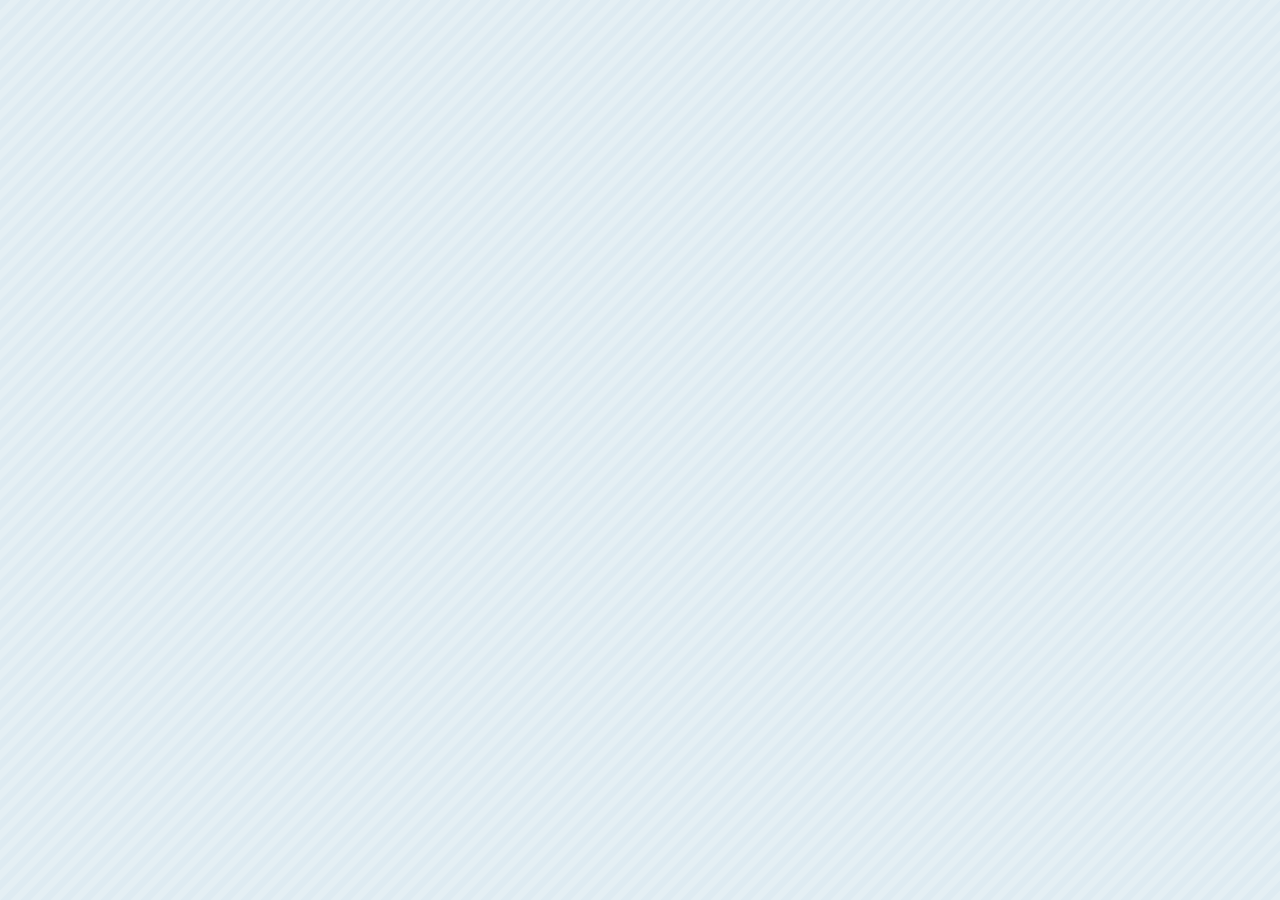
==== commit c9ffffe8: "drag to add group content" ====
--- a/main/index.html
+++ b/main/index.html
@@ -13,17 +13,29 @@
         <script src="libs/jszip.min.js"></script>
 
 
-        <script src="jquery-2.1.3.js"></script>
+        <script src="jquery-2.1.3.js"></script>        
+        <link rel="stylesheet" href="css/bootsrap/bootstrap.2.1.0.css" />
         
+        <link rel="stylesheet" href="css/bootsrap/bootstrap-table.css">
+        <link rel="stylesheet" href="css/bootsrap/bootstrap-editable.css">
+        <script src="libs/bootstrap.min.js"></script>
+        <script src="libs/bootstrap-table.js"></script>
+        <script src="libs/bootstrap-table-editable.js"></script>
+        <script src="libs/bootstrap-editable.js"></script>
+        <script src="libs/bootstrap-table-zh-CN.js"></script>
+        <script src="js/BdViewer/tools/dynamicTable/dynamicTableCore.js"></script>
+        <script src="js/BdViewer/tools/dynamicTable.js"></script>
+        <script src="js/BdViewer/tools/dynamicTable/dynamicTableAction.js"></script>
+        <script src="js/BdViewer/tools/dynamicTable/dynamicTableProcess.js"></script>
         
-        <link rel="stylesheet" href="css/bootstrap-menu.css" />
+                
+        <link rel="stylesheet" href="css/bootsrap/bootstrap-menu.css" />
         <script src="libs/bootstrap-menu.js"></script>
         <script src="js/BdViewer/tools/popUpMenu.js"></script>
         <script src="js/BdViewer/tools/popUpMenu/popmenuProcess.js"></script>
         <script src="js/BdViewer/tools/popUpMenu/popmenuProcessNew.js"></script>
         
-        <link rel="stylesheet" href="css/bootstrap.2.1.0.css" />
-        <link rel="stylesheet" href="css/prettify.css" />        
+        <link rel="stylesheet" href="css/bootsrap/prettify.css" />        
         <script src="js/BdViewer/tools/dynamicForm/dynamicFormCore.js"></script>
         <script src="js/BdViewer/tools/fadeInFadeOut.js"></script>
         <script src="js/BdViewer/tools/dynamicForm.js"></script>
@@ -31,9 +43,10 @@
         <script src="js/BdViewer/tools/dynamicForm/dynamicFormDataPrepare.js"></script>
         <script src="js/BdViewer/tools/dynamicForm/dynamicFormPostProcess.js"></script>
         
-        <link href="css/jquery.autocomplete.css" rel="stylesheet">
+        <link href="css/bootsrap/jquery.autocomplete.css" rel="stylesheet">
         <script src="libs/jquery.autocomplete.js"></script>
         <script src="js/BdViewer/tools/dynamicForm/typeMeAhead.js"></script>
+        
             
         <script src="libs/THREEx.KeyboardState.js"></script>
         <script src="libs/THREEx.FullScreen.js"></script>
@@ -48,29 +61,20 @@
         <script src="libs/Detector.js"></script>       
         
         
-        <link href="css/menuNotice.css" rel="stylesheet" type="text/css" />
         <script src="js/BdViewer/tools/alertMsgTool.js"></script>
-        <script src="js/BdViewer/tools/msgtools/initMsgTools.js"></script>
+        
         <script src="js/BdViewer/tools/msgtools/menuNotice.js"></script>
+        <link href="css/alert/menuNotice.css" rel="stylesheet" type="text/css" />
         
-        <link rel='stylesheet' href='css/notify/libnotify.css'/>
-        <script src="libs/humane.min.js"></script> 
-        
-        <div id="bubble_tooltip">
-            <div class="bubble_top"><span></span></div>
-            <div class="bubble_middle"><span id="bubble_tooltip_content">BubleTips.</span></div>
-            <div class="bubble_bottom"></div>
-        </div>        
-        <link rel="stylesheet" href="css/bubble-tooltip.css" media="screen">
-        <script type="text/javascript" src="js/BdViewer/tools/msgtools/bubble-tooltip.js"></script> 
+        <link rel='stylesheet' href='css/alert/libnotify.css'/>
+        <script src="libs/humane.min.js"></script>         
             
-        
-        <div id="JQtooltip" style="display: none;"> </div> 
-        <link rel="stylesheet" href="css/jQuery.toolTip.css" media="screen">
+        <link rel="stylesheet" href="css/alert/jQuery.toolTip.css" media="screen">
         <script type="text/javascript" src="js/BdViewer/tools/msgtools/callJQtoolTip.js"></script> 
         
         <script src="js/BdViewer/BdViewer.js"></script>
         <script src="js/BdViewer/tools/tools.js"></script>
+        <script src="js/BdViewer/edit/new_table.js"></script>
         <script src="js/BdViewer/edit/new_form.js"></script>
         <script src="js/BdViewer/edit/new_json.js"></script>
         <script src="js/BdViewer/edit/changeAll.js"></script>
--- a/main/css/demo.css
+++ b/main/css/demo.css
@@ -1,2 +1,30 @@
-﻿
-body,button, input, select, textarea,h1 ,h2, h3, h4, h5, h6 { font-family: Arial, Times New Roman, '宋体' , Tahoma, Helvetica, "\5b8b\4f53", sans-serif;}+﻿body {
+	font: 11px Arial, Helvetica, sans-serif;
+	background: #ffffff url(../icons/main-bg.gif);
+	padding: 0;
+    font-family: Monospace;
+    background-color: #f0f0f0;
+    margin: 0px;
+    overflow: hidden;
+}
+
+body,button, input, select, textarea,h1 ,h2, h3, h4, h5, h6 { font-family: Arial, Times New Roman, '宋体' , Tahoma, Helvetica, "\5b8b\4f53", sans-serif;}
+
+.acc{
+    z-index:1000;
+    position:absolute;
+} 
+.bs-menu li.active >ul a{
+    color: #fff;
+    display: block;
+    font: bold 81.25% 'Helvetica Neue', Helvetica, Arial, sans-serif;
+    margin: 1px 0;
+    padding: 10px;
+    text-align: center;
+    text-decoration: none;
+    /* shadow */
+    text-shadow: 0 0 5px #444;
+}
+.bs-menu li.active >ul a:hover{
+    color:#4fff4f;
+}
--- a/main/css/bootsrap/prettify.css
+++ b/main/css/bootsrap/prettify.css
@@ -0,0 +1,65 @@
+.com { color: #93a1a1; }
+.lit { color: #195f91; }
+.pun, .opn, .clo { color: #93a1a1; }
+.fun { color: #dc322f; }
+.str, .atv { color: #D14; }
+.kwd, .linenums .tag { color: #1e347b; }
+.typ, .atn, .dec, .var { color: teal; }
+.pln { color: #48484c; }
+
+.prettyprint {
+  padding: 8px;
+  background-color: #f7f7f9;
+  border: 1px solid #e1e1e8;
+}
+.prettyprint.linenums {
+  -webkit-box-shadow: inset 40px 0 0 #fbfbfc, inset 41px 0 0 #ececf0;
+     -moz-box-shadow: inset 40px 0 0 #fbfbfc, inset 41px 0 0 #ececf0;
+          box-shadow: inset 40px 0 0 #fbfbfc, inset 41px 0 0 #ececf0;
+}
+
+/* Specify class=linenums on a pre to get line numbering */
+ol.linenums {
+  margin: 0 0 0 33px; /* IE indents via margin-left */
+} 
+ol.linenums li {
+  padding-left: 12px;
+  color: #bebec5;
+  line-height: 18px;
+  text-shadow: 0 1px 0 #fff;
+}
+
+ textarea, input[type=text], input[type=password] {
+    border-color: #bbb;
+    height: 38px;
+    font-size: 14px;
+    border-radius: 2px;
+    outline: 0;
+    border: #ccc 1px solid;
+    padding: 0 10px;
+    -webkit-transition: box-shadow .5s;
+    margin-bottom: 15px;
+}
+
+textarea:hover,  textarea:focus,    input[type=text]:hover,  input[type=text]:focus, input[type=password]:hover,  input[type=password]:focus {
+    border: 1px solid #56b4ef;
+    box-shadow: inset 0 1px 3px rgba(0,0,0,.05),0 0 8px rgba(82,168,236,.6);
+    -webkit-transition: box-shadow .5s;
+}
+input::-webkit-input-placeholder {
+    color: #999;
+    -webkit-transition: color .5s;
+}
+
+input:focus::-webkit-input-placeholder,  input:hover::-webkit-input-placeholder {
+    color: #c2c2c2;
+    -webkit-transition: color .5s;
+}
+label{
+    margin-top:10;
+    margin-bottom:0;
+}
+.well{
+    margin-left:0;
+    margin-bottom:0;
+}--- a/main/css/alert/menuNotice.css
+++ b/main/css/alert/menuNotice.css
@@ -0,0 +1,111 @@
+
+.menuDMessage
+{
+        display:none;
+        -webkit-background-size: 40px 40px;
+        -moz-background-size: 40px 40px;
+        background-size: 40px 40px;			
+        background-image: -webkit-gradient(linear, left top, right bottom,
+                                color-stop(.25, rgba(255, 255, 255, .05)), color-stop(.25, transparent),
+                                color-stop(.5, transparent), color-stop(.5, rgba(255, 255, 255, .05)),
+                                color-stop(.75, rgba(255, 255, 255, .05)), color-stop(.75, transparent),
+                                to(transparent));
+        background-image: -webkit-linear-gradient(135deg, rgba(255, 255, 255, .05) 25%, transparent 25%,
+                            transparent 50%, rgba(255, 255, 255, .05) 50%, rgba(255, 255, 255, .05) 75%,
+                            transparent 75%, transparent);
+        background-image: -moz-linear-gradient(135deg, rgba(255, 255, 255, .05) 25%, transparent 25%,
+                            transparent 50%, rgba(255, 255, 255, .05) 50%, rgba(255, 255, 255, .05) 75%,
+                            transparent 75%, transparent);
+        background-image: -ms-linear-gradient(135deg, rgba(255, 255, 255, .05) 25%, transparent 25%,
+                            transparent 50%, rgba(255, 255, 255, .05) 50%, rgba(255, 255, 255, .05) 75%,
+                            transparent 75%, transparent);
+        background-image: -o-linear-gradient(135deg, rgba(255, 255, 255, .05) 25%, transparent 25%,
+                            transparent 50%, rgba(255, 255, 255, .05) 50%, rgba(255, 255, 255, .05) 75%,
+                            transparent 75%, transparent);
+        background-image: linear-gradient(135deg, rgba(255, 255, 255, .05) 25%, transparent 25%,
+                            transparent 50%, rgba(255, 255, 255, .05) 50%, rgba(255, 255, 255, .05) 75%,
+                            transparent 75%, transparent);
+                                
+         -moz-box-shadow: inset 0 -1px 0 rgba(255,255,255,.4);
+         -webkit-box-shadow: inset 0 -1px 0 rgba(255,255,255,.4);		
+         box-shadow: inset 0 -1px 0 rgba(255,255,255,.4);
+         width: 100%;
+         border: 1px solid;
+         color: #fff;
+         padding: 15px;
+         position: fixed;
+         _position: absolute;
+         text-shadow: 0 1px 0 rgba(0,0,0,.5);
+         -webkit-animation: animate-bg 5s linear infinite;
+         -moz-animation: animate-bg 5s linear infinite;
+}
+
+.menuDinfo
+{
+		 background-color: #4ea5cd;
+		 border-color: #3b8eb5;
+}
+
+.menuDerror
+{
+		 background-color: #de4343;
+		 border-color: #c43d3d;
+}
+		 
+.menuDwarning
+{
+		 background-color: #eaaf51;
+		 border-color: #d99a36;
+}
+
+.menuDsuccess
+{
+		 background-color: #61b832;
+		 border-color: #55a12c;
+}
+
+.menuDMessage h3
+{
+		 margin: 0 0 5px 0;													 
+}
+
+.menuDMessage p
+{
+		 margin: 0;													 
+}
+
+@-webkit-keyframes animate-bg
+{
+    from {
+        background-position: 0 0;
+    }
+    to {
+       background-position: -80px 0;
+    }
+}
+
+
+@-moz-keyframes animate-bg 
+{
+    from {
+        background-position: 0 0;
+    }
+    to {
+       background-position: -80px 0;
+    }
+}
+
+
+
+/*--------------------------------------*/
+
+.centered
+{
+		 text-align: center;
+}
+
+.twitter-follow-button
+{
+		 position: relative;
+		 top: 7px;
+}
--- a/main/css/alert/libnotify.css
+++ b/main/css/alert/libnotify.css
@@ -0,0 +1,116 @@
+html,
+body {
+  height: 100%;
+}
+.humane {
+  position: fixed;
+  -moz-transition: all 0.3s ease-out;
+  -webkit-transition: all 0.3s ease-out;
+  -ms-transition: all 0.3s ease-out;
+  -o-transition: all 0.3s ease-out;
+  transition: all 0.3s ease-out;
+  z-index: -1;
+}
+.humane.humane-animate,
+.humane.humane-js-animate {
+  z-index: 100000;
+}
+.humane {
+  font-family: Ubuntu, Arial, sans-serif;
+  text-align: center;
+  font-size: 15px;
+  top: 10px;
+  right: 10px;
+  opacity: 0;
+  filter: progid:DXImageTransform.Microsoft.Alpha(Opacity=0);
+  width: 150px;
+  color: #fff;
+  padding: 10px;
+  background-image: url('[data-uri]');
+  background: -webkit-gradient(linear, left top, left bottom, color-stop(0, rgba(0,0,0,0.90)), color-stop(1, rgba(50,50,50,0.90))) no-repeat;
+  background: -moz-linear-gradient(top, rgba(0,0,0,0.90) 0%, rgba(50,50,50,0.90) 100%) no-repeat;
+  background: -webkit-linear-gradient(top, rgba(0,0,0,0.90) 0%, rgba(50,50,50,0.90) 100%) no-repeat;
+  background: -ms-linear-gradient(top, rgba(0,0,0,0.90) 0%, rgba(50,50,50,0.90) 100%) no-repeat;
+  background: -o-linear-gradient(top, rgba(0,0,0,0.90) 0%, rgba(50,50,50,0.90) 100%) no-repeat;
+  background: linear-gradient(top, rgba(0,0,0,0.90) 0%, rgba(50,50,50,0.90) 100%) no-repeat;
+  *background-color: #000;
+  -moz-border-radius: 5px;
+  -webkit-border-radius: 5px;
+  -ms-border-radius: 5px;
+  -o-border-radius: 5px;
+  border-radius: 5px;
+  -moz-box-shadow: 0 4px 4px -4px #000;
+  -webkit-box-shadow: 0 4px 4px -4px #000;
+  -ms-box-shadow: 0 4px 4px -4px #000;
+  -o-box-shadow: 0 4px 4px -4px #000;
+  box-shadow: 0 4px 4px -4px #000;
+  -moz-transform: translateY(-40px);
+  -webkit-transform: translateY(-40px);
+  -ms-transform: translateY(-40px);
+  -o-transform: translateY(-40px);
+  transform: translateY(-40px);
+}
+.humane p,
+.humane ul {
+  margin: 0;
+  padding: 0;
+}
+.humane ul {
+  list-style: none;
+}
+.humane.humane-info {
+  background-image: url('[data-uri]');
+  background: -webkit-gradient(linear, left top, left bottom, color-stop(0, rgba(0,0,50,0.90)), color-stop(1, rgba(0,0,100,0.90))) no-repeat;
+  background: -moz-linear-gradient(top, rgba(0,0,50,0.90) 0%, rgba(0,0,100,0.90) 100%) no-repeat;
+  background: -webkit-linear-gradient(top, rgba(0,0,50,0.90) 0%, rgba(0,0,100,0.90) 100%) no-repeat;
+  background: -ms-linear-gradient(top, rgba(0,0,50,0.90) 0%, rgba(0,0,100,0.90) 100%) no-repeat;
+  background: -o-linear-gradient(top, rgba(0,0,50,0.90) 0%, rgba(0,0,100,0.90) 100%) no-repeat;
+  background: linear-gradient(top, rgba(0,0,50,0.90) 0%, rgba(0,0,100,0.90) 100%) no-repeat;
+  *background-color: #030;
+}
+.humane.humane-success {
+  background-image: url('[data-uri]');
+  background: -webkit-gradient(linear, left top, left bottom, color-stop(0, rgba(0,50,0,0.90)), color-stop(1, rgba(0,100,0,0.90))) no-repeat;
+  background: -moz-linear-gradient(top, rgba(0,50,0,0.90) 0%, rgba(0,100,0,0.90) 100%) no-repeat;
+  background: -webkit-linear-gradient(top, rgba(0,50,0,0.90) 0%, rgba(0,100,0,0.90) 100%) no-repeat;
+  background: -ms-linear-gradient(top, rgba(0,50,0,0.90) 0%, rgba(0,100,0,0.90) 100%) no-repeat;
+  background: -o-linear-gradient(top, rgba(0,50,0,0.90) 0%, rgba(0,100,0,0.90) 100%) no-repeat;
+  background: linear-gradient(top, rgba(0,50,0,0.90) 0%, rgba(0,100,0,0.90) 100%) no-repeat;
+  *background-color: #030;
+}
+.humane.humane-error {
+  background-image: url('[data-uri]');
+  background: -webkit-gradient(linear, left top, left bottom, color-stop(0, rgba(50,0,0,0.90)), color-stop(1, rgba(100,0,0,0.90))) no-repeat;
+  background: -moz-linear-gradient(top, rgba(50,0,0,0.90) 0%, rgba(100,0,0,0.90) 100%) no-repeat;
+  background: -webkit-linear-gradient(top, rgba(50,0,0,0.90) 0%, rgba(100,0,0,0.90) 100%) no-repeat;
+  background: -ms-linear-gradient(top, rgba(50,0,0,0.90) 0%, rgba(100,0,0,0.90) 100%) no-repeat;
+  background: -o-linear-gradient(top, rgba(50,0,0,0.90) 0%, rgba(100,0,0,0.90) 100%) no-repeat;
+  background: linear-gradient(top, rgba(50,0,0,0.90) 0%, rgba(100,0,0,0.90) 100%) no-repeat;
+  *background-color: #300;
+}
+.humane.humane-animate {
+  opacity: 1;
+  filter: progid:DXImageTransform.Microsoft.Alpha(Opacity=100);
+  -moz-transform: translateY(0);
+  -webkit-transform: translateY(0);
+  -ms-transform: translateY(0);
+  -o-transform: translateY(0);
+  transform: translateY(0);
+}
+.humane.humane-animate:hover {
+  opacity: 0.2;
+  filter: progid:DXImageTransform.Microsoft.Alpha(Opacity=20);
+}
+.humane.humane-js-animate {
+  opacity: 1;
+  filter: progid:DXImageTransform.Microsoft.Alpha(Opacity=100);
+  -moz-transform: translateY(0);
+  -webkit-transform: translateY(0);
+  -ms-transform: translateY(0);
+  -o-transform: translateY(0);
+  transform: translateY(0);
+}
+.humane.humane-js-animate:hover {
+  opacity: 0.2;
+  filter: progid:DXImageTransform.Microsoft.Alpha(Opacity=20);
+}
